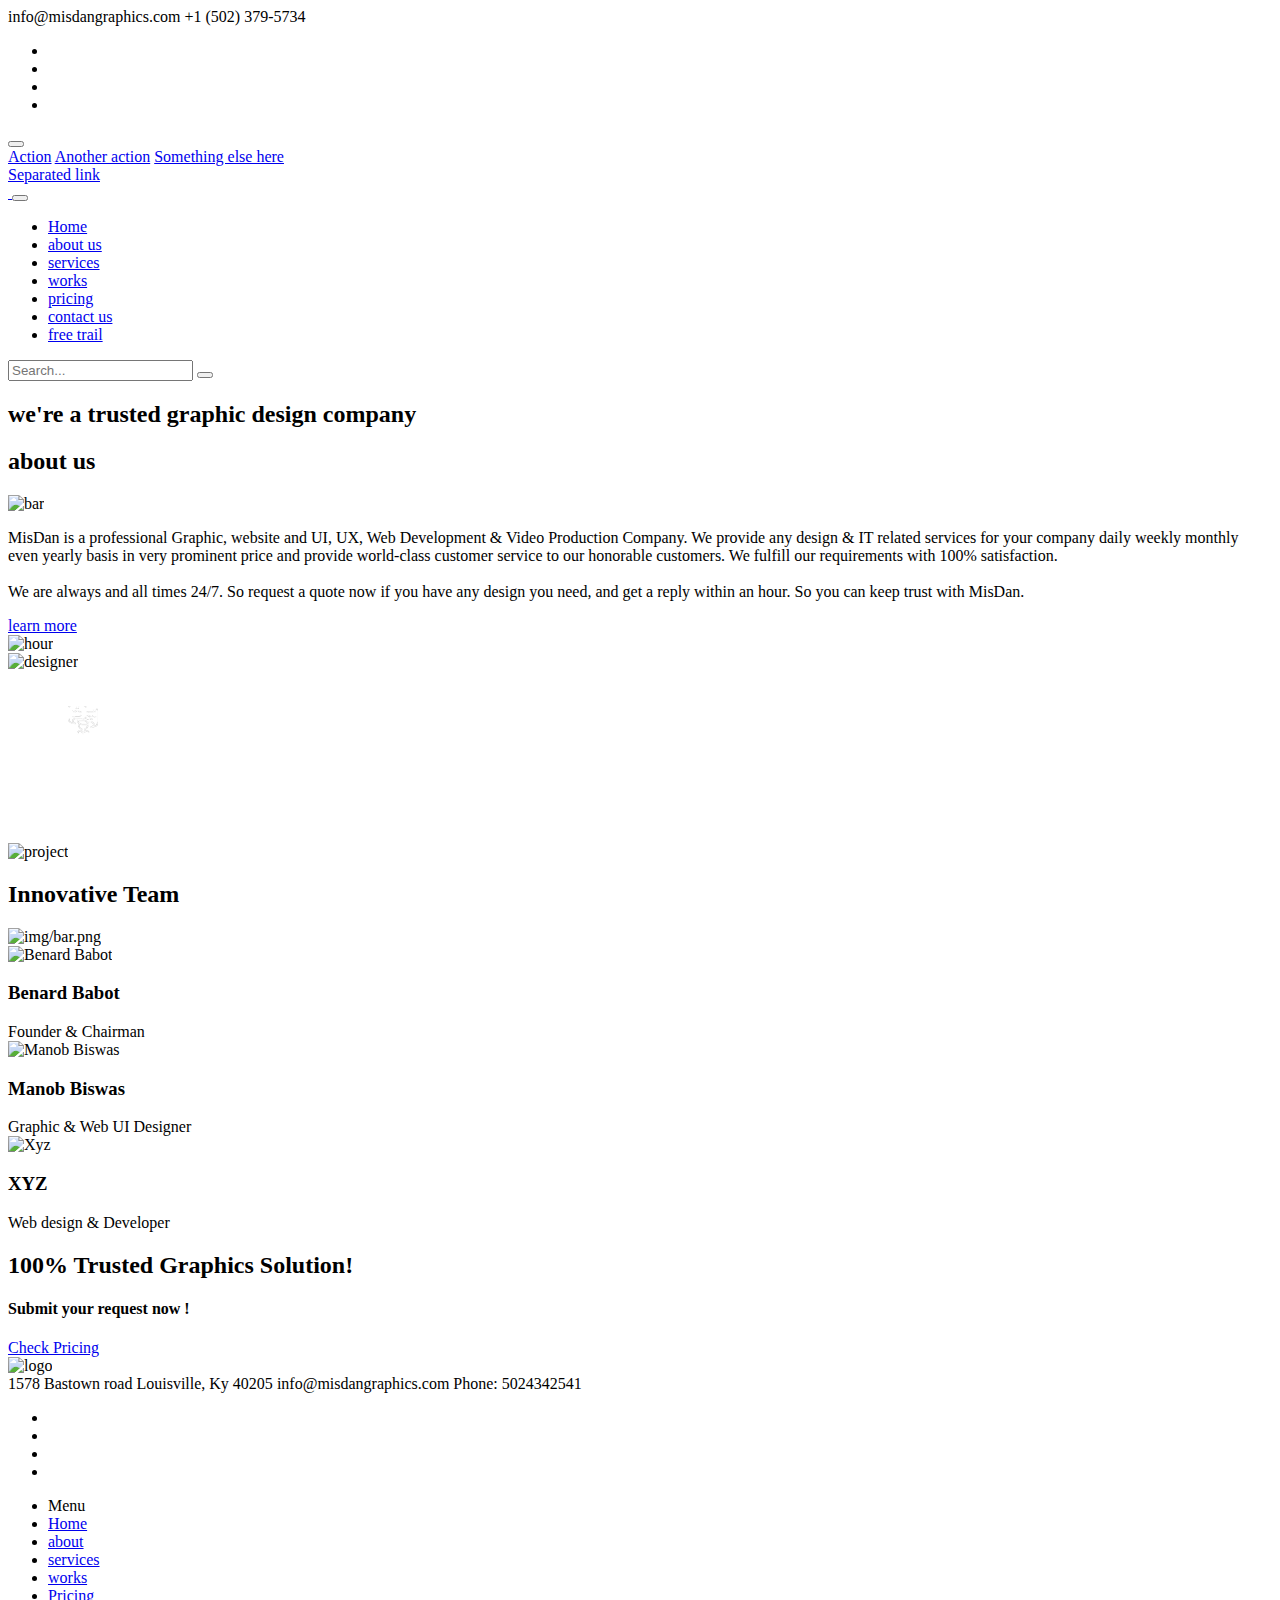
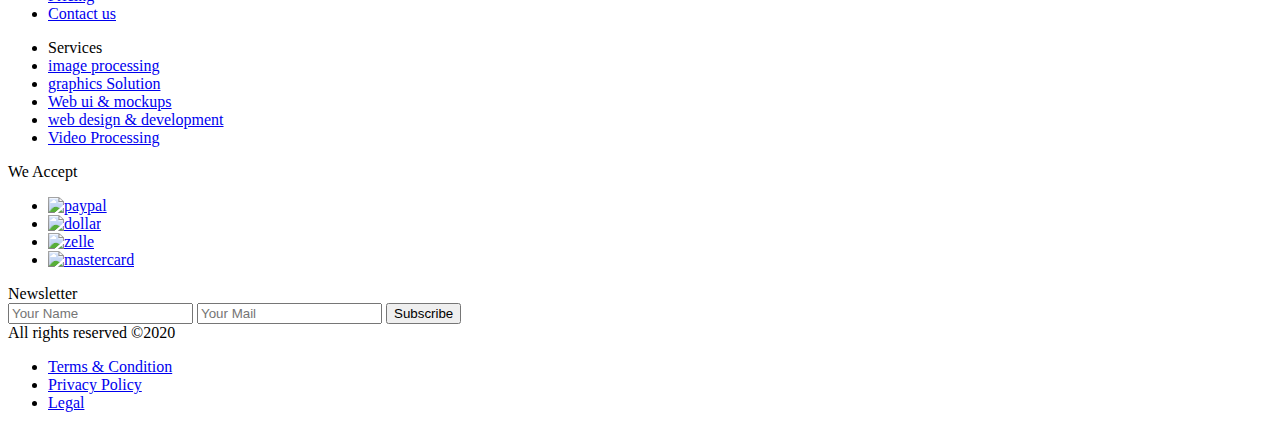
==== about.html @ 8e6c0ad5 "change img dir" ====
<!DOCTYPE html>
<html lang="en">
<head>
    <meta charset="UTF-8">
    <meta name="viewport" content="width=device-width, initial-scale=1.0">
    <title>MIS DAN</title>
    <!-- fontawesome -->
    <link rel="stylesheet" href="css/all.min.css">
    <!-- Bootstrap -->
    <link rel="stylesheet" href="css/bootstrap.min.css">
    <!-- Stylesheet -->
    <link rel="stylesheet" href="css/style.css">
</head>
<body>
  
    <!-- topbar section start -->
    <div class="" id="topBar">
        <div class="container">
            <div class="bar_content">
                <div class="columnOne cols">
                    <span class="mail"><i class="fas fa-envelope"></i> info@misdangraphics.com</span>

                    <span class="phn"><i class="fas fa-phone-volume"></i> +1 (502) 379-5734</span>
                </div>
                <div class="columnTwo cols">
                     <ul class="socialIcon">
                         <li><a href="#"><i class="fab fa-facebook-f"></i></a></li>
                         <li><a href="#"><i class="fab fa-twitter"></i></a></li>
                         <li><a href="#"><i class="fab fa-google-plus-g"></i></a></li>
                         <li><a href="#"><i class="fab fa-linkedin-in"></i></a></li>
                     </ul>
                     <div class="drop_user">
                         <span class="user"><i class="fas fa-user-circle"></i></span>
                                <!-- Example single danger button -->
                        <div class="btn-group">
                        <button type="button" class="btn dropdown-toggle" data-toggle="dropdown" aria-haspopup="true" aria-expanded="true">
                            <i class="fas fa-chevron-down"></i>
                        </button>
                        <div class="dropdown-menu">
                            <a class="dropdown-item" href="#">Action</a>
                            <a class="dropdown-item" href="#">Another action</a>
                            <a class="dropdown-item" href="#">Something else here</a>
                            <div class="dropdown-divider"></div>
                            <a class="dropdown-item" href="#">Separated link</a>
                        </div>
                        </div>
                     </div>
                </div>
            </div>
        </div>
    </div>
    <!-- topbar section end -->
  
    <!-- header section start -->
   <header>
    <nav class="navbar navbar-expand-lg navbar-light bg-light">
        <div class="container">
            <a class="navbar-brand" href="#">
                <img src="img/logo/HomePage--MISDAN-1410px.png" alt="" class="img-fluid">
            </a>
            <button class="navbar-toggler" type="button" data-toggle="collapse" data-target="#navbarSupportedContent" aria-controls="navbarSupportedContent" aria-expanded="false" aria-label="Toggle navigation">
              <span class="navbar-toggler-icon"></span>
            </button>
          
            <div class="collapse navbar-collapse" id="navbarSupportedContent">
              <ul class="navbar-nav mx-auto">
                <li class="nav-item">
                  <a class="nav-link" href="index.html">Home</a>
                </li>
                <li class="nav-item active">
                  <a class="nav-link" href="about.html">about us</a>
                </li>
                <li class="nav-item">
                  <a class="nav-link" href="service.html">services</a>
                </li>
                <li class="nav-item">
                  <a class="nav-link" href="work.html">works</a>
                </li>
                <li class="nav-item">
                  <a class="nav-link" href="price.html">pricing</a>
                </li>
                <li class="nav-item">
                  <a class="nav-link" href="contact.html">contact us</a>
                </li>
                <li class="nav-item">
                  <a class="nav-link" href="#">free trail</a>
                </li>
              </ul>
              <form class="form-inline my-2 my-lg-0">
                <input class="form-control mr-sm-2" type="search" placeholder="Search..." aria-label="Search">
                <button class="btn  my-2 my-sm-0" type="submit"><i class="fas fa-search"></i></button>
              </form>
            </div>
        </div>
      </nav>
   </header>
    <!-- header section end -->

    <!-- bg section start -->
   <section  class="bg sec-pad">
    <div class="container">
      <div class="row">
       <div class="col-12">
         <h2 class="title text-center">we're a trusted graphic design company</h2>
       </div>
      </div>
    </div>
  </section>
   <!-- bg section end -->


    <!-- About section start -->
    <section id="about" class="sec-pad">
      <div class="container">
        <div class="row section-head">
         <div class="sec-title bar text-center">
           <h2 class="title">about us</h2>
           <img src="img/bar.png" alt="bar">
         </div>
        </div>
        <div class="row py-5">
          <div class="col-12 ">
            <p class="abt-txt mb-5">
              MisDan is a professional Graphic, website and UI, UX, Web Development & Video Production Company. We provide any design & IT related services for your company daily weekly monthly even yearly basis in very prominent price and provide world-class customer service to our honorable customers. We fulfill our requirements with 100%
              satisfaction. <br><br>

              We are always and all times 24/7. So request a quote now if you have any design you need, and get a reply within an hour. So you can keep trust with MisDan.
            </p>
            <a href="about.html" class="misBtn">learn more</a>
          </div>
        </div>
      </div>
    </section>
    <!-- About section end -->
   
    <!-- About Bg Start  -->
    <section  class="sec-pad bg">
      <div class="container">
        <div class="row text-center">
          <div class="col-md-3 my-4 my-md-0">
            <img src="img/about/img_1.png" alt="hour">
          </div>
          <div class="col-md-3 my-4 my-md-0">
            <img src="img/about/img_2.png" alt="designer">
          </div>
          <div class="col-md-3 my-4 my-md-0">
            <img src="img/about/satisfiction.png" alt="satisfied">
          </div>
          <div class="col-md-3 my-4 my-md-0">
            <img src="img/about/img_4.png" alt="project">
          </div>
        </div>
      </div>
    </section>
    <!-- About Bg Eng  -->

    <!-- Team section start -->
    <div id="Team" class="sec-pad">
      <div class="container">
        <div class="row section-head">
          <div class="sec-title bar text-center">
            <h2 class="title">Innovative Team</h2>
            <img src="img/bar.png" alt="img/bar.png">
          </div>
        </div>
        <div class="row mt-5">
          <div class="col-md-12 text-center">
            <img src="img/about/team/About_MisDan.png" alt="Benard Babot">
           <div class="abt_self my-3">
            <h3 class="name">Benard Babot</h3>
            <span class="post">Founder & Chairman</span>
           </div>
          </div>
          <div class="col-md-6 text-center">
            <img src="img/about/team/manob.png" alt="Manob Biswas">
           <div class="abt_self my-3">
            <h3 class="name">Manob Biswas</h3>
            <span class="post">Graphic & Web UI Designer</span>
           </div>
          </div>
          <div class="col-md-6 text-center">
            <img src="img/about/team/team_3.png" alt="Xyz">
           <div class="abt_self my-3">
            <h3 class="name">XYZ</h3>
            <span class="post">Web design & Developer</span>
           </div>
          </div>

        </div>
      </div>
    </div>
    <!-- Team section end -->

      <!-- request section start -->
      <section id="request" class="">
        <div class="container">
          <div class="row">
            <div class="col-12">
              <h2 class="req_title text-center">100% Trusted Graphics Solution!</h2>
            </div>
            <div class="col-12 text-center">
              <h4 class="req_txt">Submit your request now !</h4>
                <a href="price.html" class="misBtn">Check Pricing</a>
            </div>
          </div>
        </div>
      </section>
      <!-- request section end -->

  
    <!-- footer section start -->
    <footer>
      <div class="container">
       <div class="row top">
         <div class="col-md-3 col-6">
           <div class="brand_logo">
             <img src="img/logo/logo_2.png" alt="logo" class="img-fluid">
           </div>
           <div class="location_info">
             <span class="txt d-block">1578 Bastown road Louisville,</span>
             <span class="txt d-block">Ky 40205</span>
             <span class="txt d-block">info@misdangraphics.com</span>
             <span class="txt d-block">Phone: 5024342541</span>
           </div>
           <ul class="socialIcon">
            <li><a href="#"><i class="fab fa-facebook-f"></i></a></li>
            <li><a href="#"><i class="fab fa-twitter"></i></a></li>
            <li><a href="#"><i class="fab fa-google-plus-g"></i></a></li>
            <li><a href="#"><i class="fab fa-linkedin-in"></i></a></li>
        </ul>
         </div>
         <div class="col-md-3 col-6 flex">
           <ul class="head ">
             <li class="title mb-3">Menu</li>
             <li><a href="index.html">Home</a></li>
             <li><a href="about.html">about</a></li>
             <li><a href="service.html">services</a></li>
             <li><a href="work.html">works</a></li>
             <li><a href="price.html">Pricing</a></li>
             <li><a href="contact.html">Contact us</a></li>
           </ul>
         </div>
         <div class="col-md-3 col-6">
           <ul class="head">
             <li class="title mb-3">Services</li>
             <li><a href="#">image processing</a></li>
             <li><a href="#">graphics Solution </a></li>
             <li><a href="#">Web ui & mockups</a></li>
             <li><a href="#">web design & development</a></li>
             <li><a href="#">Video Processing</a></li>
           </ul>
           <div class="head my-3">
             <div class="title mb-4">We Accept</div>
             <ul class="payment_system">
               <li><a href="#"><img src="img/card/paypal.png" alt="paypal"></a></li>
               <li><a href="#"><img src="img/card/dollar.png" alt="dollar"></a></li>
               <li><a href="#"><img src="img/card/zelle.png" alt="zelle"></a></li>
               <li><a href="#"><img src="img/card/master-card.png" alt="mastercard"></a></li>
             </ul>
           </div>
         </div>
         <div class="col-md-3 col-6 flex">
           <div class="head">
             <div class="title mb-3">Newsletter</div>

             <div class="input_grp">
               <input type="text" id="name" placeholder="Your Name">
               <input type="email" name="email" id="email" placeholder="Your Mail">
               <button type="submit" class="d-block misBtn">Subscribe</button>
             </div>
           </div>
         </div>
       </div>
       <div class="row bottom">
        <div class="col-md-6 text-center text-md-left">
          <span class="txt">All rights reserved &copy;2020</span>
        </div>
        <div class="col-md-6">
          <ul class="policy">
            <li><a href="#">Terms & Condition</a></li>
            <li><a href="#">Privacy Policy</a></li>
            <li><a href="#">Legal</a></li>
          </ul>
        </div>
       </div>
      </div>
    </footer>
    <!-- footer section end -->
    <!-- Script tage goes here -->
    <script src="js/jquery-3.5.1.slim.min.js"></script>
    <script src="js/popper.min.js"></script>
    <script src="js/bootstrap.min.js"></script>
    <script src="js/app.js"></script>
</body>
</html>
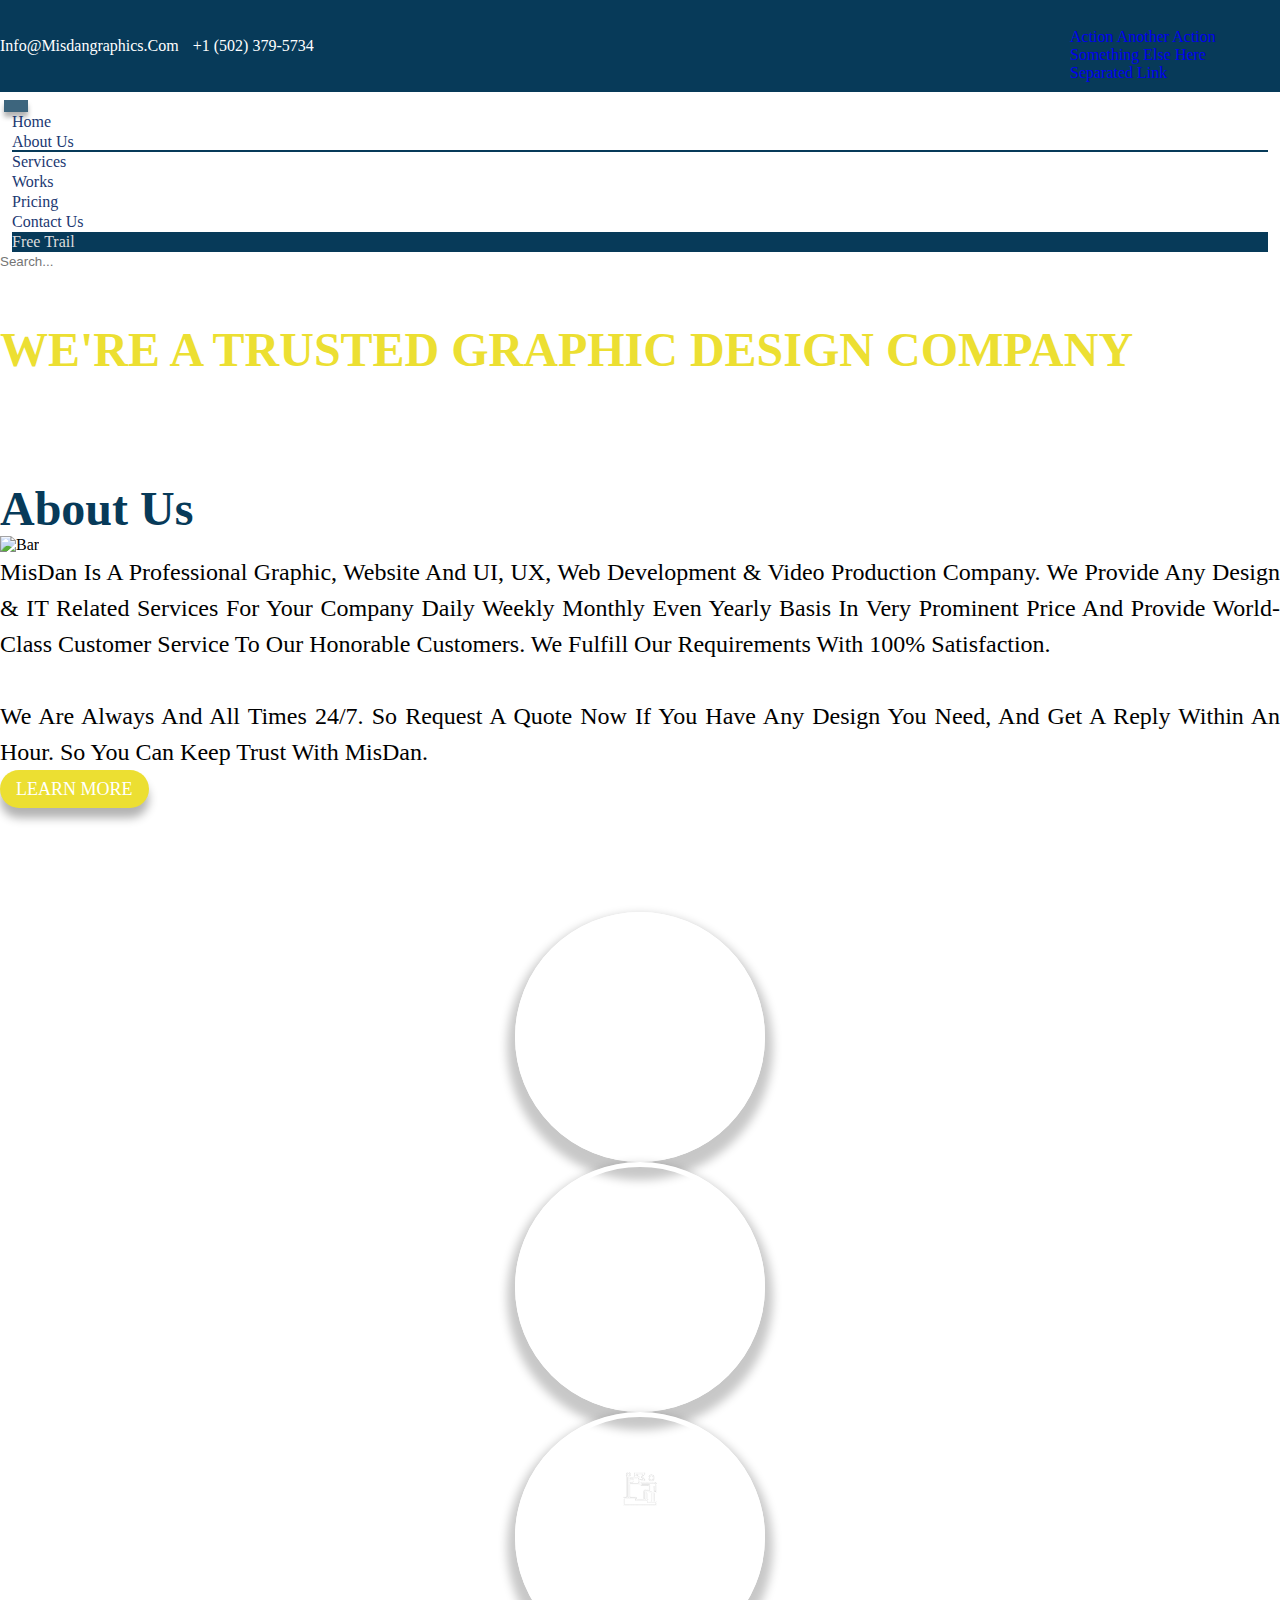
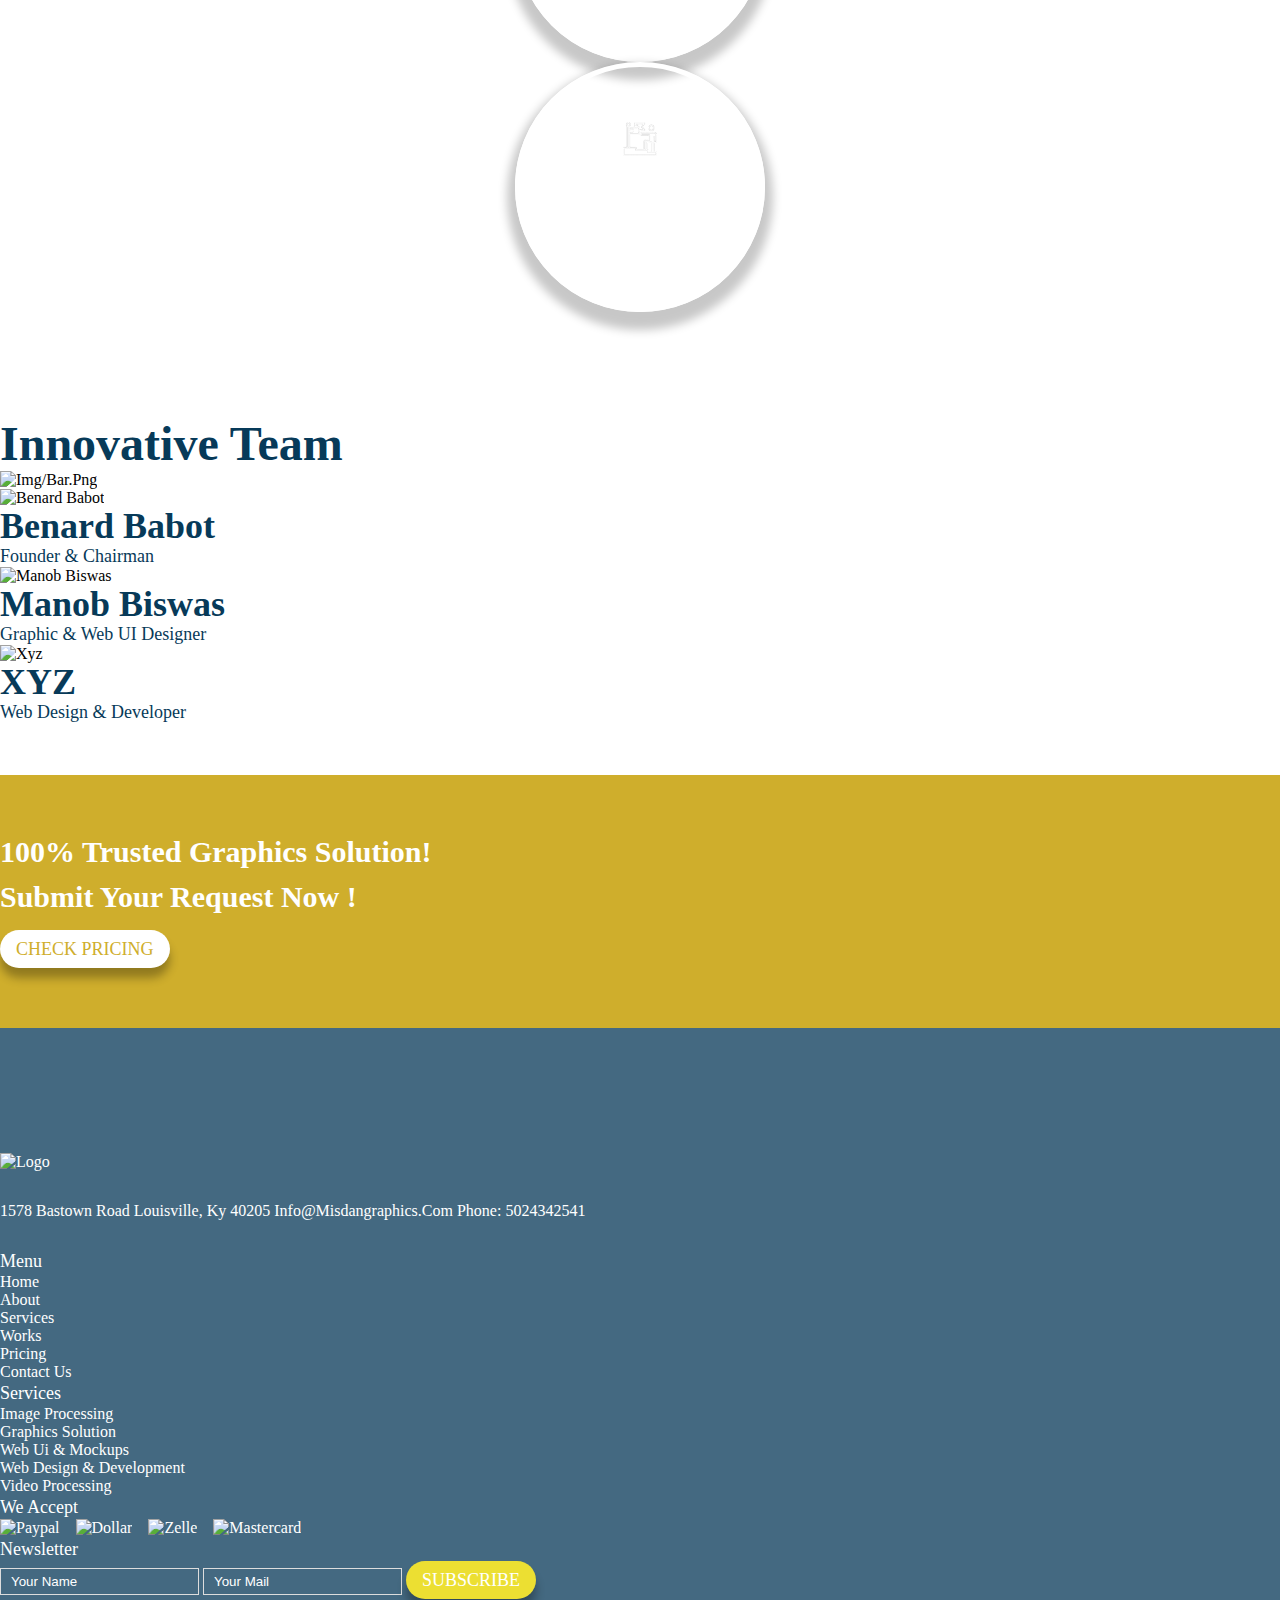
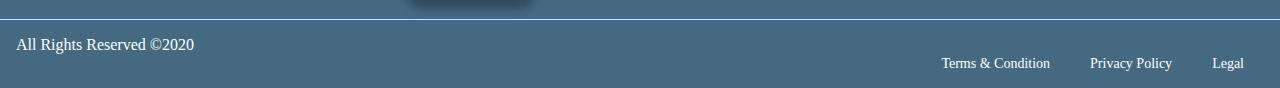
==== commit 5078af44: "Veresion 2" ====
--- a/about.html
+++ b/about.html
@@ -5,14 +5,15 @@
     <meta name="viewport" content="width=device-width, initial-scale=1.0">
     <title>MIS DAN</title>
     <!-- fontawesome -->
-    <link rel="stylesheet" href="css/all.min.css">
+    <link rel="stylesheet" href="assets/css/all.min.css">
     <!-- Bootstrap -->
-    <link rel="stylesheet" href="css/bootstrap.min.css">
+    <link rel="stylesheet" href="assets/css/bootstrap.min.css">
     <!-- Stylesheet -->
-    <link rel="stylesheet" href="css/style.css">
+    <link rel="stylesheet" href="assets/css/style.css">
 </head>
 <body>
-  
+  <!-- preloader -->
+
     <!-- topbar section start -->
     <div class="" id="topBar">
         <div class="container">
@@ -51,50 +52,50 @@
     </div>
     <!-- topbar section end -->
   
-    <!-- header section start -->
-   <header>
-    <nav class="navbar navbar-expand-lg navbar-light bg-light">
-        <div class="container">
-            <a class="navbar-brand" href="#">
-                <img src="img/logo/HomePage--MISDAN-1410px.png" alt="" class="img-fluid">
-            </a>
-            <button class="navbar-toggler" type="button" data-toggle="collapse" data-target="#navbarSupportedContent" aria-controls="navbarSupportedContent" aria-expanded="false" aria-label="Toggle navigation">
-              <span class="navbar-toggler-icon"></span>
-            </button>
-          
-            <div class="collapse navbar-collapse" id="navbarSupportedContent">
-              <ul class="navbar-nav mx-auto">
-                <li class="nav-item">
-                  <a class="nav-link" href="index.html">Home</a>
-                </li>
-                <li class="nav-item active">
-                  <a class="nav-link" href="about.html">about us</a>
-                </li>
-                <li class="nav-item">
-                  <a class="nav-link" href="service.html">services</a>
-                </li>
-                <li class="nav-item">
-                  <a class="nav-link" href="work.html">works</a>
-                </li>
-                <li class="nav-item">
-                  <a class="nav-link" href="price.html">pricing</a>
-                </li>
-                <li class="nav-item">
-                  <a class="nav-link" href="contact.html">contact us</a>
-                </li>
-                <li class="nav-item">
-                  <a class="nav-link" href="#">free trail</a>
-                </li>
-              </ul>
-              <form class="form-inline my-2 my-lg-0">
-                <input class="form-control mr-sm-2" type="search" placeholder="Search..." aria-label="Search">
-                <button class="btn  my-2 my-sm-0" type="submit"><i class="fas fa-search"></i></button>
-              </form>
-            </div>
-        </div>
-      </nav>
-   </header>
-    <!-- header section end -->
+    <!-- Header section start -->
+    <header>
+      <nav class="navbar navbar-expand-xl navbar-light bg-light">
+          <div class="container">
+              <a class="navbar-brand" href="#">
+                  <img src="assets/img/logo/HomePage--MISDAN-1410px.png" alt="" class="img-fluid">
+              </a>
+              <button class="navbar-toggler" type="button" data-toggle="collapse" data-target="#navbarSupportedContent" aria-controls="navbarSupportedContent" aria-expanded="false" aria-label="Toggle navigation">
+                <i class="fas fa-bars"></i>
+              </button>
+            
+              <div class="collapse navbar-collapse" id="navbarSupportedContent">
+                <ul class="navbar-nav mx-auto">
+                  <li class="nav-item ">
+                    <a class="nav-link" href="index.html">Home</a>
+                  </li>
+                  <li class="nav-item active">
+                    <a class="nav-link" href="about.html">about us</a>
+                  </li>
+                  <li class="nav-item">
+                    <a class="nav-link" href="service.html">services</a>
+                  </li>
+                  <li class="nav-item">
+                    <a class="nav-link" href="work.html">works</a>
+                  </li>
+                  <li class="nav-item">
+                    <a class="nav-link" href="price.html">pricing</a>
+                  </li>
+                  <li class="nav-item">
+                    <a class="nav-link" href="contact.html">contact us</a>
+                  </li>
+                  <li class="nav-item">
+                    <a class="nav-link" href="#">free trail</a>
+                  </li>
+                </ul>
+                <form class="form-inline my-2 my-lg-0">
+                  <input class="form-control mr-sm-2" type="search" placeholder="Search..." aria-label="Search">
+                  <button class="btn  my-2 my-sm-0" type="submit"><i class="fas fa-search"></i></button>
+                </form>
+              </div>
+          </div>
+        </nav>
+     </header>
+      <!-- Header section end -->
 
     <!-- bg section start -->
    <section  class="bg sec-pad">
@@ -115,7 +116,7 @@
         <div class="row section-head">
          <div class="sec-title bar text-center">
            <h2 class="title">about us</h2>
-           <img src="img/bar.png" alt="bar">
+           <img src="assets/img/bar.png" alt="bar">
          </div>
         </div>
         <div class="row py-5">
@@ -133,21 +134,47 @@
     </section>
     <!-- About section end -->
    
-    <!-- About Bg Start  -->
-    <section  class="sec-pad bg">
+    <!-- counter  Bg Start  -->
+    <section id="counter"  class="sec-pad bg">
       <div class="container">
-        <div class="row text-center">
-          <div class="col-md-3 my-4 my-md-0">
-            <img src="img/about/img_1.png" alt="hour">
-          </div>
-          <div class="col-md-3 my-4 my-md-0">
-            <img src="img/about/img_2.png" alt="designer">
-          </div>
-          <div class="col-md-3 my-4 my-md-0">
-            <img src="img/about/satisfiction.png" alt="satisfied">
-          </div>
-          <div class="col-md-3 my-4 my-md-0">
-            <img src="img/about/img_4.png" alt="project">
+        <div class="row">
+          <div class="col-lg-3 col-md-6 col-12  my-4 my-lg-0 d_center">
+            <div class="counter-box">
+              <i class="fas fa-hourglass-start"></i>
+					    <div class="count d-flex">
+                <span class="sym">$</span>
+                <span class="counter">10</span>
+              </div>
+					    <h3 class="counter_title">cost per hour</h3>
+            </div>
+          </div>
+          <div class="col-lg-3 col-md-6 col-12  my-4 my-lg-0 d_center">
+            <div class="counter-box">
+              <i class="fas fa-users"></i>
+					    <div class="count d-flex">
+                <span class="counter">10</span>
+              </div>
+					    <h3 class="counter_title">certified Designer</h3>
+            </div>
+          </div>
+          <div class="col-lg-3 col-md-6 col-12  my-4 my-lg-0 d_center">
+            <div class="counter-box">
+              <img src="assets/img/counter/client.png " alt="review">
+					    <div class="count d-flex">
+               <span class="counter">97</span>
+               <span class="sym">%</span>
+              </div>
+					    <h3 class="counter_title">cost per hour</h3>
+            </div>
+          </div>
+          <div class="col-lg-3 col-md-6 col-12  my-4 my-lg-0 d_center">
+            <div class="counter-box">
+              <img src="assets/img/counter/complete.png" alt="complete">
+					    <div class="count d-flex">
+               <span class="counter">297</span>
+              </div>
+					    <h3 class="counter_title">Project Complete</h3>
+            </div>
           </div>
         </div>
       </div>
@@ -160,26 +187,26 @@
         <div class="row section-head">
           <div class="sec-title bar text-center">
             <h2 class="title">Innovative Team</h2>
-            <img src="img/bar.png" alt="img/bar.png">
+            <img src="assets/img/bar.png" alt="img/bar.png">
           </div>
         </div>
         <div class="row mt-5">
           <div class="col-md-12 text-center">
-            <img src="img/about/team/About_MisDan.png" alt="Benard Babot">
+            <img src="assets/img/about/team/About_MisDan.png" alt="Benard Babot">
            <div class="abt_self my-3">
             <h3 class="name">Benard Babot</h3>
             <span class="post">Founder & Chairman</span>
            </div>
           </div>
           <div class="col-md-6 text-center">
-            <img src="img/about/team/manob.png" alt="Manob Biswas">
+            <img src="assets/img/about/team/manob.png" alt="Manob Biswas">
            <div class="abt_self my-3">
             <h3 class="name">Manob Biswas</h3>
             <span class="post">Graphic & Web UI Designer</span>
            </div>
           </div>
           <div class="col-md-6 text-center">
-            <img src="img/about/team/team_3.png" alt="Xyz">
+            <img src="assets/img/about/team/team_3.png" alt="Xyz">
            <div class="abt_self my-3">
             <h3 class="name">XYZ</h3>
             <span class="post">Web design & Developer</span>
@@ -207,14 +234,18 @@
       </section>
       <!-- request section end -->
 
-  
+      <div class="top-btm">
+        <i class="fas fa-chevron-up"></i>
+      </div>
+
+
     <!-- footer section start -->
     <footer>
       <div class="container">
        <div class="row top">
          <div class="col-md-3 col-6">
            <div class="brand_logo">
-             <img src="img/logo/logo_2.png" alt="logo" class="img-fluid">
+             <img src="assets/img/logo/logo_2.png" alt="logo" class="img-fluid">
            </div>
            <div class="location_info">
              <span class="txt d-block">1578 Bastown road Louisville,</span>
@@ -240,7 +271,7 @@
              <li><a href="contact.html">Contact us</a></li>
            </ul>
          </div>
-         <div class="col-md-3 col-6">
+         <div class="col-md-3 col-12">
            <ul class="head">
              <li class="title mb-3">Services</li>
              <li><a href="#">image processing</a></li>
@@ -252,14 +283,14 @@
            <div class="head my-3">
              <div class="title mb-4">We Accept</div>
              <ul class="payment_system">
-               <li><a href="#"><img src="img/card/paypal.png" alt="paypal"></a></li>
-               <li><a href="#"><img src="img/card/dollar.png" alt="dollar"></a></li>
-               <li><a href="#"><img src="img/card/zelle.png" alt="zelle"></a></li>
-               <li><a href="#"><img src="img/card/master-card.png" alt="mastercard"></a></li>
+               <li><a href="#"><img src="assets/img/card/paypal.png" alt="paypal"></a></li>
+               <li><a href="#"><img src="assets/img/card/dollar.png" alt="dollar"></a></li>
+               <li><a href="#"><img src="assets/img/card/zelle.png" alt="zelle"></a></li>
+               <li><a href="#"><img src="assets/img/card/master-card.png" alt="mastercard"></a></li>
              </ul>
            </div>
          </div>
-         <div class="col-md-3 col-6 flex">
+         <div class="col-md-3 col-12 my-5 my-sm-0 flex">
            <div class="head">
              <div class="title mb-3">Newsletter</div>
 
@@ -286,10 +317,25 @@
       </div>
     </footer>
     <!-- footer section end -->
+
+
     <!-- Script tage goes here -->
-    <script src="js/jquery-3.5.1.slim.min.js"></script>
-    <script src="js/popper.min.js"></script>
-    <script src="js/bootstrap.min.js"></script>
-    <script src="js/app.js"></script>
+    <script src="assets/js/jquery-1.12.4.min.js"></script>
+    <script src="assets/js/popper.min.js"></script>
+    <script src="assets/js/bootstrap.min.js"></script>
+    <script src="assets/js/waypoints.js"></script>
+    <script src="assets/js/jquery.counterup.min.js"></script>
+    <script src="assets/js/app.js"></script>
+
+    <script>
+              jQuery(document).ready(function($) {
+            $('.counter').counterUp({
+                delay: 10,
+                time: 1000
+            });
+        });
+    </script>
+
+
 </body>
 </html>--- a/assets/css/style.css
+++ b/assets/css/style.css
@@ -0,0 +1,1712 @@
+@font-face {
+  src: url("../fonts/FiraSans-Bold.ttf");
+  font-family: Fira_Bold;
+}
+
+@font-face {
+  src: url("../fonts/FiraSans-ExtraBold.ttf");
+  font-family: Fira_Extra_Bold;
+}
+
+@font-face {
+  src: url("../fonts/FiraSans-ExtraLight.ttf");
+  font-family: Fira_ExtraLight;
+}
+
+@font-face {
+  src: url("../fonts/FiraSans-Light.ttf");
+  font-family: Fira_light;
+}
+
+@font-face {
+  src: url("../fonts/FiraSans-Medium.ttf");
+  font-family: Fira_Medium;
+}
+
+@font-face {
+  src: url("../fonts/FiraSans-Regular.ttf");
+  font-family: Fira_Regular;
+}
+
+@font-face {
+  src: url("../fonts/FiraSans-SemiBold.ttf");
+  font-family: Fira_semi_bold;
+}
+
+@font-face {
+  src: url("../fonts/Lato-Bold.ttf");
+  font-family: Lato_bold;
+}
+
+@font-face {
+  src: url("../fonts/Lato-Regular.ttf");
+  font-family: Lato_bold;
+}
+
+@font-face {
+  src: url("../fonts/Poppins-Medium.ttf");
+  font-family: poppin_medium;
+}
+
+@font-face {
+  src: url("../fonts/Poppins-Regular.ttf");
+  font-family: poppin_regular;
+}
+
+* {
+  margin: 0;
+  padding: 0;
+  -webkit-box-sizing: border-box;
+          box-sizing: border-box;
+}
+
+ul, ol {
+  list-style: none;
+  margin-bottom: 0px;
+}
+
+a, a:hover, a:focus {
+  text-decoration: none;
+}
+
+h1, h2, h3, h4, h5, h6 {
+  margin-top: 0 !important;
+  margin-bottom: 0 !important;
+}
+
+p {
+  margin: 0 !important;
+  padding: 0 !important;
+}
+
+button, button:hover,
+.btn:hover, button:active,
+.btn:active, button:focus,
+.btn:focus,
+.btn {
+  border: none;
+  outline: none;
+}
+
+.d_center {
+  display: -webkit-box;
+  display: -ms-flexbox;
+  display: flex;
+  -webkit-box-pack: center;
+      -ms-flex-pack: center;
+          justify-content: center;
+}
+
+.slick-slide {
+  outline: none;
+}
+
+.d_center {
+  display: -webkit-box;
+  display: -ms-flexbox;
+  display: flex;
+  -webkit-box-pack: center;
+      -ms-flex-pack: center;
+          justify-content: center;
+}
+
+body {
+  -webkit-box-sizing: border-box;
+          box-sizing: border-box;
+  font-family: Fira_Regular;
+  text-transform: capitalize;
+}
+
+@media (min-width: 1400px) {
+  .container {
+    max-width: 1440px;
+  }
+}
+
+.navbar-toggler {
+  background-color: #073a59c7;
+  color: #fff;
+  -webkit-box-shadow: 0px 5px 5px 0px rgba(0, 0, 0, 0.3);
+          box-shadow: 0px 5px 5px 0px rgba(0, 0, 0, 0.3);
+  padding: 6px 12px;
+}
+
+.navbar-toggler i {
+  font-size: 24px;
+  color: #ddd;
+}
+
+.slick-dots {
+  position: absolute;
+  display: -webkit-box;
+  display: -ms-flexbox;
+  display: flex;
+  bottom: 25px;
+  left: 50%;
+  -webkit-transform: translate(-50%, 50%);
+          transform: translate(-50%, 50%);
+}
+
+.slick-dots li {
+  margin: 0px 8px;
+  font-size: 0px;
+  width: 16px;
+  height: 16px;
+  border-radius: 50%;
+  border: 2px solid #ecdf32;
+  -webkit-transition: all 0.4s linear;
+  transition: all 0.4s linear;
+  cursor: pointer;
+}
+
+.slick-dots li.slick-active {
+  background-color: #ecdf32;
+  border: none;
+}
+
+@media (max-width: 991px) {
+  #counter.bg {
+    background: none;
+    background-color: #073a59 !important;
+  }
+}
+
+#counter .counter-box {
+  -webkit-box-shadow: 0px 10px 10px 8px rgba(0, 0, 0, 0.219);
+          box-shadow: 0px 10px 10px 8px rgba(0, 0, 0, 0.219);
+}
+
+.dropdown-toggle::after {
+  border: 0;
+  outline: none;
+}
+
+.fa-chevron-down {
+  color: #ddd;
+}
+
+.misBtn {
+  padding: 8px 16px;
+  border-radius: 30px;
+  background-color: #ecdf32;
+  color: #fff;
+  font-size: 18px;
+  line-height: 22px;
+  -webkit-box-shadow: 0px 10px 10px rgba(0, 0, 0, 0.3);
+          box-shadow: 0px 10px 10px rgba(0, 0, 0, 0.3);
+  -webkit-transition: all 0.3s linear;
+  transition: all 0.3s linear;
+  text-align: center;
+  text-transform: uppercase;
+  display: inline-block;
+  cursor: pointer;
+  font-family: Fira_Medium;
+}
+
+@media (max-width: 576px) {
+  .misBtn {
+    font-size: 12px;
+  }
+}
+
+.misBtn:hover {
+  -webkit-transform: translateY(5px);
+          transform: translateY(5px);
+  -webkit-transform: all 0.4s linear;
+          transform: all 0.4s linear;
+  color: #fff;
+}
+
+.section-head {
+  -webkit-box-pack: center;
+      -ms-flex-pack: center;
+          justify-content: center;
+}
+
+.section-head .sec-title .title {
+  font-size: 48px;
+  text-transform: capitalize;
+  font-family: Fira_Bold;
+  color: #073a59;
+}
+
+@media (max-width: 480px) {
+  .section-head .sec-title .title {
+    font-size: 36px;
+    line-height: 40px;
+  }
+}
+
+@media (max-width: 480px) {
+  .section-head .sec-title img {
+    width: 250px;
+  }
+}
+
+.section-head .sec-title .sub_title {
+  font-size: 30px;
+  color: #073a59;
+  font-family: Fira_Medium;
+  margin: 8px 0px;
+}
+
+.sec-pad {
+  padding: 52px 0px;
+}
+
+@media (max-width: 767px) {
+  .flex {
+    display: -webkit-box;
+    display: -ms-flexbox;
+    display: flex;
+    -webkit-box-align: center;
+        -ms-flex-align: center;
+            align-items: center;
+  }
+}
+
+.bg {
+  background: url("../img/banner/banner_2.png") center center/cover no-repeat;
+  -o-object-fit: contain;
+     object-fit: contain;
+}
+
+.bg .container .title {
+  color: #ecdf32;
+  text-transform: uppercase;
+  font-size: 48px;
+}
+
+@media (max-width: 576px) {
+  .bg .container .title {
+    font-size: 26px;
+    line-height: 30px;
+  }
+}
+
+.price_container {
+  max-width: 920px;
+  margin: auto;
+}
+
+/* =====top to bottom==== */
+.top-btm {
+  position: fixed;
+  width: 1.75em;
+  height: 1.75em;
+  line-height: 1.75em;
+  font-size: 1.75em;
+  bottom: 2em;
+  right: 2em;
+  z-index: 999;
+  color: #fff;
+  background: #ecdf32;
+  text-align: center;
+  cursor: pointer;
+  display: none;
+}
+
+.top-btm:hover {
+  background: #181818;
+  -webkit-transition: all 0.2s ease-in-out;
+  transition: all 0.2s ease-in-out;
+}
+
+#topBar {
+  background: #073a59;
+}
+
+#topBar .bar_content {
+  display: -webkit-box;
+  display: -ms-flexbox;
+  display: flex;
+  -webkit-box-align: center;
+      -ms-flex-align: center;
+          align-items: center;
+  -webkit-box-pack: justify;
+      -ms-flex-pack: justify;
+          justify-content: space-between;
+  padding: 10px 0px;
+}
+
+@media (max-width: 576px) {
+  #topBar .bar_content {
+    -webkit-box-orient: vertical;
+    -webkit-box-direction: normal;
+        -ms-flex-direction: column;
+            flex-direction: column;
+  }
+}
+
+@media (max-width: 57px) {
+  #topBar .bar_content .cols {
+    padding: 10px 0px;
+  }
+}
+
+#topBar .bar_content .cols.columnOne {
+  color: #fff;
+  -webkit-box-flex: 1;
+      -ms-flex: 1;
+          flex: 1;
+}
+
+@media (max-width: 991px) {
+  #topBar .bar_content .cols.columnOne {
+    display: -webkit-box;
+    display: -ms-flexbox;
+    display: flex;
+    -webkit-box-orient: vertical;
+    -webkit-box-direction: normal;
+        -ms-flex-direction: column;
+            flex-direction: column;
+  }
+}
+
+#topBar .bar_content .cols.columnOne span {
+  margin: 0px 5px;
+}
+
+#topBar .bar_content .cols.columnOne span:first-child {
+  margin-left: 0px;
+}
+
+@media (max-width: 576px) {
+  #topBar .bar_content .cols.columnOne .phn {
+    text-align: center;
+    margin: 5px 0px;
+  }
+}
+
+#topBar .bar_content .cols.columnTwo {
+  display: -webkit-box;
+  display: -ms-flexbox;
+  display: flex;
+  -webkit-box-flex: 1;
+      -ms-flex: 1;
+          flex: 1;
+  -webkit-box-pack: end;
+      -ms-flex-pack: end;
+          justify-content: flex-end;
+}
+
+#topBar .bar_content .cols.columnTwo .socialIcon {
+  display: -webkit-box;
+  display: -ms-flexbox;
+  display: flex;
+  -webkit-box-align: center;
+      -ms-flex-align: center;
+          align-items: center;
+  -webkit-box-flex: 2;
+      -ms-flex: 2;
+          flex: 2;
+  -webkit-box-pack: end;
+      -ms-flex-pack: end;
+          justify-content: flex-end;
+}
+
+#topBar .bar_content .cols.columnTwo .socialIcon li {
+  margin: 0px 5px;
+}
+
+#topBar .bar_content .cols.columnTwo .socialIcon li a i {
+  color: #fff;
+  font-size: 18px;
+}
+
+#topBar .bar_content .cols.columnTwo .drop_user {
+  display: -webkit-box;
+  display: -ms-flexbox;
+  display: flex;
+  -webkit-box-align: center;
+      -ms-flex-align: center;
+          align-items: center;
+  -webkit-box-flex: 1;
+      -ms-flex: 1;
+          flex: 1;
+  margin-left: 10px;
+  -webkit-box-pack: end;
+      -ms-flex-pack: end;
+          justify-content: flex-end;
+  position: relative;
+}
+
+#topBar .bar_content .cols.columnTwo .drop_user .user i {
+  font-size: 30px;
+  color: #fff;
+}
+
+#topBar .bar_content .cols.columnTwo .drop_user .btn-group {
+  position: relative;
+}
+
+#topBar .bar_content .cols.columnTwo .drop_user .btn-group .dropdown-menu.show {
+  top: 8px !important;
+  left: -155px !important;
+}
+
+@media (max-width: 1440px) {
+  #topBar .bar_content .cols.columnTwo .drop_user .btn-group .dropdown-menu.show {
+    left: -125px !important;
+  }
+}
+
+@media (max-width: 1199px) {
+  .navbar .container .navbar-collapse .navbar-nav {
+    text-align: center;
+  }
+}
+
+.navbar .container .navbar-collapse .navbar-nav .nav-item {
+  position: relative;
+  margin: 0px 12px;
+}
+
+.navbar .container .navbar-collapse .navbar-nav .nav-item::after {
+  content: '';
+  position: absolute;
+  left: 0;
+  bottom: 0;
+  width: 0%;
+  height: 2px;
+  background-color: #073a59;
+  -webkit-transition: all 0.2s linear;
+  transition: all 0.2s linear;
+}
+
+.navbar .container .navbar-collapse .navbar-nav .nav-item:last-child {
+  background-color: #073a59;
+  border: none;
+}
+
+.navbar .container .navbar-collapse .navbar-nav .nav-item:last-child .nav-link {
+  color: #ddd;
+}
+
+.navbar .container .navbar-collapse .navbar-nav .nav-item:last-child::after {
+  width: 0px;
+  height: 0px;
+}
+
+@media (max-width: 1199px) {
+  .navbar .container .navbar-collapse .navbar-nav .nav-item.active {
+    background: #ddd;
+  }
+}
+
+.navbar .container .navbar-collapse .navbar-nav .nav-item.active::after {
+  width: 100%;
+}
+
+@media (max-width: 1199px) {
+  .navbar .container .navbar-collapse .navbar-nav .nav-item:hover {
+    background-color: #ddd;
+  }
+}
+
+.navbar .container .navbar-collapse .navbar-nav .nav-item:hover::after {
+  width: 100%;
+}
+
+.navbar .container .navbar-collapse .navbar-nav .nav-item:hover:last-child {
+  background-color: #073a59;
+}
+
+.navbar .container .navbar-collapse .navbar-nav .nav-item .nav-link {
+  font-size: 16px;
+  line-height: 20px;
+  color: #1b3872;
+  font-family: Fira_Bold;
+  text-transform: capitalize;
+}
+
+@media (max-width: 1199px) {
+  .navbar .container .navbar-collapse .form-inline {
+    display: -webkit-box;
+    display: -ms-flexbox;
+    display: flex;
+    -webkit-box-align: center;
+        -ms-flex-align: center;
+            align-items: center;
+    -webkit-box-pack: center;
+        -ms-flex-pack: center;
+            justify-content: center;
+  }
+}
+
+.navbar .container .navbar-collapse .form-inline .form-control {
+  border: none;
+  background-color: transparent;
+  outline: none;
+}
+
+@media (max-width: 1199px) {
+  .navbar .container .navbar-collapse .form-inline .form-control {
+    -webkit-box-flex: 1;
+        -ms-flex: 1;
+            flex: 1;
+  }
+}
+
+.navbar .container .navbar-collapse .form-inline .btn:hover {
+  background-color: #073a59;
+  color: #fff;
+}
+
+/* banner Section Start */
+#banner {
+  background: #1d4b67;
+  background: -webkit-gradient(linear, left bottom, left top, color-stop(29%, #1d4b67), color-stop(91%, #06273c));
+  background: linear-gradient(0deg, #1d4b67 29%, #06273c 91%);
+  position: relative;
+}
+
+#banner .container .slide_banner {
+  padding: 160px 0px;
+  display: -webkit-box;
+  display: -ms-flexbox;
+  display: flex;
+  -webkit-box-align: center;
+      -ms-flex-align: center;
+          align-items: center;
+}
+
+@media (max-width: 1200px) {
+  #banner .container .slide_banner {
+    padding: 90px 0px;
+  }
+}
+
+@media (max-width: 767px) {
+  #banner .container .slide_banner div .bnnr_txt {
+    display: -webkit-box;
+    display: -ms-flexbox;
+    display: flex;
+    -webkit-box-orient: vertical;
+    -webkit-box-direction: normal;
+        -ms-flex-direction: column;
+            flex-direction: column;
+    -webkit-box-align: center;
+        -ms-flex-align: center;
+            align-items: center;
+  }
+}
+
+#banner .container .slide_banner div .bnnr_txt .bnnr_head {
+  font-size: 58px;
+  line-height: 62px;
+  color: #f2e933;
+  font-family: Fira_Bold;
+  text-transform: uppercase;
+  padding-bottom: 16px;
+}
+
+@media (max-width: 1024px) {
+  #banner .container .slide_banner div .bnnr_txt .bnnr_head {
+    font-size: 42px;
+    line-height: 46px;
+    margin-bottom: 16px;
+  }
+}
+
+@media (max-width: 991px) {
+  #banner .container .slide_banner div .bnnr_txt .bnnr_head {
+    font-size: 32px;
+    line-height: 42px;
+    margin-bottom: 16px;
+  }
+}
+
+#banner .container .slide_banner div .bnnr_txt .head_txt {
+  font-size: 22px;
+  line-height: 26px;
+  color: #f2e933;
+}
+
+@media (max-width: 1024px) {
+  #banner .container .slide_banner div .bnnr_txt .head_txt {
+    font-size: 18px;
+    line-height: 2px;
+  }
+}
+
+@media (max-width: 576px) {
+  #banner .container .slide_banner div .bnnr_txt .head_txt {
+    font-size: 16px;
+    line-height: 20px;
+  }
+}
+
+#banner .container .slide_banner div .bnnr_txt .btns {
+  margin-top: 30px;
+  margin-bottom: 20px;
+  margin-left: -25px;
+}
+
+#banner .container .slide_banner div .bnnr_txt .btns li {
+  margin: 0px 16px;
+}
+
+#banner .container .slide_banner div .bnnr_txt .btns li:first-child {
+  margin-left: 0px;
+}
+
+#banner .container .slide_banner div .bnnr_txt .btns li button,
+#banner .container .slide_banner div .bnnr_txt .btns li .btn:hover,
+#banner .container .slide_banner div .bnnr_txt .btns li .btn:active,
+#banner .container .slide_banner div .bnnr_txt .btns li .btn:focus {
+  text-transform: uppercase;
+}
+
+#banner .container .slide_banner div .bnnr_txt .btns li button:hover,
+#banner .container .slide_banner div .bnnr_txt .btns li .btn:hover {
+  background: transparent;
+  color: #fff;
+  border: 1px solid #f2e933;
+}
+
+/* banner Section End */
+/* about Section Start */
+#about {
+  position: relative;
+}
+
+#about .container .abt-txt {
+  font-size: 24px;
+  line-height: 36px;
+  text-align: justify;
+}
+
+@media (max-width: 767px) {
+  #about .container .abt-txt {
+    margin: 18px 0px !important;
+  }
+}
+
+#about .container .abt_img {
+  display: -webkit-box;
+  display: -ms-flexbox;
+  display: flex;
+  -webkit-box-pack: end;
+      -ms-flex-pack: end;
+          justify-content: flex-end;
+  -webkit-box-align: center;
+      -ms-flex-align: center;
+          align-items: center;
+}
+
+@media (max-width: 767px) {
+  #about .container .abt_img {
+    -webkit-box-pack: center;
+        -ms-flex-pack: center;
+            justify-content: center;
+  }
+}
+
+#about .container .abt_img img {
+  position: relative;
+}
+
+#about .container .abt_img .content_img {
+  position: relative;
+}
+
+#about .container .abt_img .img_overlay {
+  position: absolute;
+  background: rgba(0, 0, 0, 0.377);
+  top: 0;
+  left: 0;
+  width: 100%;
+  height: 100%;
+}
+
+#about .container .abt_img .img_overlay .icon {
+  position: absolute;
+  left: 35%;
+  top: 50%;
+  -webkit-transform: translate(50%, -25%);
+          transform: translate(50%, -25%);
+}
+
+#about .container .abt_img .img_overlay .icon i {
+  font-size: 62px;
+  color: #fff;
+}
+
+@media (max-width: 575px) {
+  #about .container .abt_img iframe {
+    width: 400px;
+    padding: 0px 8px;
+  }
+}
+
+@media (max-width: 480px) {
+  #about .container .abt_img iframe {
+    width: 300px;
+    padding: 0px 8px;
+  }
+}
+
+#Team .container .abt_self .name {
+  font-size: 36px;
+  line-height: 38px;
+  font-family: Fira_Medium;
+  color: #073a59;
+}
+
+#Team .container .abt_self .post {
+  font-size: 18px;
+  line-height: 22px;
+  color: #073a59;
+}
+
+/* about Section End */
+/* Services Section Start */
+#services {
+  position: relative;
+}
+
+#services .our_service {
+  -o-object-fit: contain;
+     object-fit: contain;
+  height: 440px;
+  display: -webkit-box;
+  display: -ms-flexbox;
+  display: flex;
+  -webkit-box-align: center;
+      -ms-flex-align: center;
+          align-items: center;
+}
+
+@media (max-width: 480px) {
+  #services .our_service {
+    height: auto;
+    margin: 20px 0px;
+  }
+}
+
+#services .our_service.img_pro {
+  background: url("../img/service/HomePage--MISDAN-1410px.png") right no-repeat;
+}
+
+#services .our_service.graphics_pro {
+  background: url("../img/service/service_2.png") left no-repeat;
+}
+
+#services .our_service.web_pro {
+  background: url("../img/service/service_3.png") right no-repeat;
+}
+
+#services .our_service.video_pro {
+  background: url("../img/service/service_4.png") left no-repeat;
+}
+
+#services .our_service.bg_size {
+  background-size: 750px;
+}
+
+@media (max-width: 1024px) {
+  #services .our_service.bg_size {
+    background-size: 450px;
+  }
+}
+
+@media (min-width: 768px) and (max-width: 875px) {
+  #services .our_service.bg_size {
+    background-size: 380px;
+  }
+}
+
+@media (max-width: 767px) {
+  #services .our_service.bg_size {
+    background: none;
+  }
+}
+
+#services .our_service .s-box .title {
+  font-size: 36px;
+  line-height: 40px;
+  color: #073a59;
+  font-family: Fira_Bold;
+  padding-bottom: 16px;
+}
+
+#services .our_service .s-box .txt {
+  font-size: 24px;
+  line-height: 36px;
+}
+
+@media (max-width: 1024px) {
+  #services .our_service .s-box .txt {
+    font-size: 18px;
+    line-height: 32px;
+  }
+}
+
+#services .our_service .s-box .img_content {
+  display: -webkit-box;
+  display: -ms-flexbox;
+  display: flex;
+  -webkit-box-pack: end;
+      -ms-flex-pack: end;
+          justify-content: flex-end;
+}
+
+@media (min-width: 768px) {
+  #services .our_service .s-box .img_content {
+    display: none;
+  }
+}
+
+#services .our_service .s-box .img_content.left img {
+  -webkit-transform: scaleX(-1);
+          transform: scaleX(-1);
+}
+
+@media (max-width: 767px) {
+  #services .our_service .s-box .img_content {
+    margin-bottom: 26px;
+  }
+}
+
+#services .our_service .s-box img {
+  width: 280px;
+}
+
+#services .service_slider {
+  background-color: #f4fbff;
+}
+
+#services .service_slider .service_box {
+  -o-object-fit: contain;
+     object-fit: contain;
+  height: 440px;
+  display: -webkit-box;
+  display: -ms-flexbox;
+  display: flex;
+  -webkit-box-align: center;
+      -ms-flex-align: center;
+          align-items: center;
+}
+
+#services .service_slider .service_box.img_pro {
+  background: url("../img/service/HomePage--MISDAN-1410px.png") right no-repeat;
+}
+
+#services .service_slider .service_box.graphics_pro {
+  background: url("../img/service/service_2_h.png") right no-repeat;
+}
+
+#services .service_slider .service_box.web_pro {
+  background: url("../img/service/service_3.png") right no-repeat;
+}
+
+#services .service_slider .service_box.video_pro {
+  background: url("../img/service/service_4_h.png") right no-repeat;
+}
+
+#services .service_slider .service_box.bg_size {
+  background-size: 520px;
+}
+
+@media (min-width: 1600px) {
+  #services .service_slider .service_box.bg_size {
+    background-size: 650px;
+  }
+}
+
+@media (max-width: 1200px) {
+  #services .service_slider .service_box.bg_size {
+    background-size: 450px;
+  }
+}
+
+@media (max-width: 1024px) {
+  #services .service_slider .service_box.bg_size {
+    background-size: 275px;
+  }
+}
+
+@media (max-width: 575px) {
+  #services .service_slider .service_box.bg_size {
+    background: none;
+  }
+}
+
+#services .service_slider .service_box .s-box .title {
+  font-size: 36px;
+  line-height: 40px;
+  color: #073a59;
+  font-family: Fira_Bold;
+  padding-bottom: 16px;
+}
+
+@media (max-width: 576px) {
+  #services .service_slider .service_box .s-box .title {
+    font-size: 26px;
+    line-height: 36px;
+    padding-bottom: 6px;
+  }
+}
+
+#services .service_slider .service_box .s-box .txt {
+  font-size: 24px;
+  line-height: 36px;
+  text-align: justify;
+}
+
+@media (max-width: 767px) {
+  #services .service_slider .service_box .s-box .txt {
+    font-size: 14px;
+    line-height: 24px;
+  }
+}
+
+#services .service_slider .service_box .s-box .img_content {
+  display: -webkit-box;
+  display: -ms-flexbox;
+  display: flex;
+  -webkit-box-pack: end;
+      -ms-flex-pack: end;
+          justify-content: flex-end;
+}
+
+@media (min-width: 768px) {
+  #services .service_slider .service_box .s-box .img_content {
+    display: none;
+  }
+}
+
+#services .service_slider .service_box .s-box .img_content.left img {
+  -webkit-transform: scaleX(-1);
+          transform: scaleX(-1);
+}
+
+@media (max-width: 767px) {
+  #services .service_slider .service_box .s-box .img_content {
+    margin-bottom: 26px;
+  }
+}
+
+#services .service_slider .service_box .s-box img {
+  width: 280px;
+}
+
+#services .slick-dots {
+  display: block;
+  top: 50%;
+  left: 0%;
+  -webkit-transform: translate(50%, -50%);
+          transform: translate(50%, -50%);
+}
+
+#services .slick-dots li {
+  margin: 10px 0px;
+}
+
+/* Services Section End */
+/* gallery Section Start */
+#gallery {
+  background-color: #f4fbff;
+}
+
+#gallery .container .filters .mix .content {
+  position: relative;
+  width: 100%;
+  height: 100%;
+  overflow: hidden;
+}
+
+#gallery .container .filters .mix .content .img_overlay {
+  position: absolute;
+  top: 0px;
+  left: 0px;
+  width: 100%;
+  height: 100%;
+  background-color: #cfae2c98;
+  overflow: hidden;
+  -webkit-transition: all 0.2s linear;
+  transition: all 0.2s linear;
+  visibility: hidden;
+}
+
+#gallery .container .filters .mix .content .img_overlay .misBtn {
+  position: absolute;
+  top: 50%;
+  left: 25%;
+  width: 50%;
+  padding: 5px;
+  cursor: pointer;
+  background: #0d496d;
+  background: -webkit-gradient(linear, left top, right top, from(#0d496d), to(#268fca));
+  background: linear-gradient(90deg, #0d496d 0%, #268fca 100%);
+}
+
+#gallery .container .filters .mix .content:hover .img_overlay {
+  visibility: visible;
+}
+
+#gallery .container .misBtn {
+  text-transform: uppercase;
+  font-family: Fira_Bold;
+  background: #d2b32d;
+  background: -webkit-gradient(linear, left top, right top, from(#d2b32d), to(#f2e933));
+  background: linear-gradient(90deg, #d2b32d 0%, #f2e933 100%);
+}
+
+.mix {
+  display: inline-block;
+  vertical-align: top;
+  margin-bottom: 1rem;
+  position: relative;
+  -webkit-backface-visibility: hidden;
+          backface-visibility: hidden;
+  /* prevents flicker in chrome */
+  will-change: transform, opacity;
+  /* prevents flicker in safari */
+}
+
+.mix:before {
+  content: '';
+  display: inline-block;
+}
+
+.filters {
+  padding: 1rem;
+  -webkit-column-count: 5;
+  column-count: 5;
+}
+
+.gallery {
+  margin: 60px 0px;
+}
+
+.gallery .controls {
+  -webkit-box-pack: justify;
+      -ms-flex-pack: justify;
+          justify-content: space-between;
+  margin: 0px;
+}
+
+.gallery .controls button,
+.gallery .controls .btn:hover,
+.gallery .controls .btn:active,
+.gallery .controls .btn:focus {
+  margin: 0px 12px;
+  padding: 6px 20px;
+  text-transform: uppercase;
+  color: #073a59;
+  border-radius: 5px;
+  font-family: Fira_semi_bold;
+  border: 2px solid #d2b32d;
+}
+
+@media (max-width: 1199px) {
+  .gallery .controls button:last-child,
+  .gallery .controls .btn:last-child:hover,
+  .gallery .controls .btn:last-child:active,
+  .gallery .controls .btn:last-child:focus {
+    margin-top: 10px;
+  }
+}
+
+.gallery .controls button.mixitup-control-active,
+.gallery .controls .mixitup-control-active.btn:hover,
+.gallery .controls .mixitup-control-active.btn:active,
+.gallery .controls .mixitup-control-active.btn:focus {
+  background: #d2b32d;
+  background: -webkit-gradient(linear, left top, right top, from(#d2b32d), to(#f2e933));
+  background: linear-gradient(90deg, #d2b32d 0%, #f2e933 100%);
+  color: #fff;
+  border: none;
+}
+
+@media (max-width: 991px) {
+  .gallery .controls button,
+  .gallery .controls .btn:hover,
+  .gallery .controls .btn:active,
+  .gallery .controls .btn:focus {
+    margin: 6px 0px;
+  }
+}
+
+/* Grid Breakpoints
+---------------------------------------------------------------------- */
+/* 2 Columns */
+@media screen and (min-width: 320px) {
+  .filters {
+    -webkit-column-count: 2;
+    column-count: 2;
+  }
+}
+
+/* 3 Columns */
+@media screen and (min-width: 541px) {
+  .filters {
+    -webkit-column-count: 3;
+    column-count: 3;
+  }
+}
+
+/* 4 Columns */
+@media screen and (min-width: 961px) {
+  .filters {
+    -webkit-column-count: 4;
+    column-count: 4;
+  }
+}
+
+/* 5 Columns */
+@media screen and (min-width: 1281px) {
+  .filters {
+    -webkit-column-count: 5;
+    column-count: 5;
+  }
+}
+
+/* gallery Section End */
+/* client Section Start */
+#client .container .client_boxs {
+  margin: 60px 0px;
+  overflow: visible !important;
+}
+
+#client .container .client_boxs .cmnt_box {
+  position: relative;
+  background-color: #fdf9ed;
+  border-radius: 25px;
+  padding: 70px 10px;
+  margin: auto;
+  margin: 0px 20px;
+  overflow: visible;
+}
+
+#client .container .client_boxs .cmnt_box .name-rating .name {
+  font-size: 18px;
+  line-height: 30px;
+  color: #073a59;
+  margin-bottom: 0px;
+}
+
+#client .container .client_boxs .cmnt_box .name-rating .date {
+  font-size: 16px;
+  line-height: 30px;
+  color: #073a59;
+}
+
+#client .container .client_boxs .cmnt_box .name-rating .star {
+  display: -webkit-box;
+  display: -ms-flexbox;
+  display: flex;
+  -webkit-box-align: start;
+      -ms-flex-align: start;
+          align-items: flex-start;
+  -webkit-box-pack: end;
+      -ms-flex-pack: end;
+          justify-content: flex-end;
+  margin-top: 5px;
+}
+
+#client .container .client_boxs .cmnt_box .client_feed {
+  font-size: 16px;
+  line-height: 24px;
+  color: #073a59;
+}
+
+#client .container .client_boxs .cmnt_box .read-more {
+  color: #073a59;
+  font-size: 16px;
+  line-height: 22px;
+  font-weight: bold;
+}
+
+#client .container .client_boxs .comment_icon {
+  position: absolute;
+  top: 10px;
+  overflow: visible;
+  left: 10%;
+}
+
+@media (max-width: 575px) {
+  #client .container .client_boxs .comment_icon {
+    left: 10%;
+  }
+}
+
+@media (min-width: 320px) and (max-width: 480px) {
+  #client .container .client_boxs .comment_icon {
+    left: 18%;
+  }
+}
+
+#client .slick-dots {
+  top: 350px;
+}
+
+@media (max-width: 1200px) {
+  #client .slick-dots {
+    top: 380px;
+  }
+}
+
+@media (max-width: 412px) {
+  #client .slick-dots {
+    top: 410px;
+  }
+}
+
+/* client Section End */
+/* workPlan Section Start */
+#work {
+  background-color: #fbfbfb;
+}
+
+#work .container .work_process {
+  padding: 50px 0px;
+}
+
+#work .container .work_process .title {
+  font-size: 36px;
+  line-height: 40px;
+  font-family: Fira_Medium;
+  padding: 12px 0px;
+  color: #073a59;
+}
+
+#work .container .work_process .brief {
+  font-size: 16px;
+  line-height: 20px;
+  color: #073a59;
+}
+
+/* workPlan Section End */
+/* request Section Start */
+#request {
+  background-color: #cfae2c;
+  color: #fff;
+  padding: 60px 0px;
+}
+
+#request .container .req_title {
+  font-size: 30px;
+  line-height: 34px;
+  font-family: Fira_Bold;
+  padding-bottom: 10px;
+}
+
+#request .container .req_txt {
+  font-size: 30px;
+  line-height: 36px;
+  padding-bottom: 15px;
+}
+
+#request .container .misBtn {
+  background: #fff;
+  color: #cfae2c;
+  text-transform: uppercase;
+  font-family: Fira_semi_bold;
+}
+
+/* request Section End */
+/* contact Section start */
+#quote form textarea {
+  border: 1px solid #ddd;
+}
+
+#quote .box {
+  border: 2px dashed #073a59;
+}
+
+#quote .box .upload_title {
+  font-size: 36px;
+  line-height: 40px;
+  font-family: Fira_semi_bold;
+}
+
+#quote .box .sub_title {
+  font-size: 24px;
+  line-height: 36px;
+  font-family: Fira_Medium;
+}
+
+#quote .box .sub_title .max {
+  color: #2997d4;
+}
+
+#quote .box .misBtn {
+  width: 150px;
+  background: #0d496d;
+  background: -webkit-gradient(linear, left top, right top, from(#0d496d), to(#268fca));
+  background: linear-gradient(90deg, #0d496d 0%, #268fca 100%);
+  text-transform: uppercase;
+  font-family: Fira_semi_bold;
+}
+
+#quote .misBtn {
+  width: 180px;
+  text-transform: uppercase;
+  font-size: 18px;
+  font-family: Fira_semi_bold;
+  background: #d2b32d;
+  background: -webkit-gradient(linear, left top, right top, from(#d2b32d), to(#f2e933));
+  background: linear-gradient(90deg, #d2b32d 0%, #f2e933 100%);
+}
+
+/* contact Section End */
+.counter_inner {
+  -webkit-box-pack: center;
+      -ms-flex-pack: center;
+          justify-content: center;
+}
+
+.counter-box {
+  display: -webkit-box;
+  display: -ms-flexbox;
+  display: flex;
+  -webkit-box-orient: vertical;
+  -webkit-box-direction: normal;
+      -ms-flex-direction: column;
+          flex-direction: column;
+  -webkit-box-align: center;
+      -ms-flex-align: center;
+          align-items: center;
+  -webkit-box-pack: center;
+      -ms-flex-pack: center;
+          justify-content: center;
+  width: 250px;
+  height: 250px;
+  border-radius: 50%;
+  border: 5px solid #fff;
+  color: #fff;
+}
+
+.counter-box i {
+  font-size: 30px;
+}
+
+.counter-box .count {
+  padding: 8px 0px;
+}
+
+.counter-box .count span {
+  font-size: 48px;
+  font-family: Fira_Bold;
+}
+
+.counter-box .counter_title {
+  font-size: 22px !important;
+  font-family: Fira_Medium;
+  text-transform: capitalize;
+}
+
+/*Price section start */
+#price .container .price_container .col-8 {
+  padding: 0 !important;
+  padding-right: 4px !important;
+}
+
+#price .container .price_container .col-4 {
+  margin: 0 !important;
+  padding: 0 !important;
+}
+
+#price .container .price_container .top_head:first-child .service_title, #price .container .price_container .top_head:first-child .price_title {
+  background-color: #073a59 !important;
+  padding: 22px 0px;
+}
+
+#price .container .price_container .top_head:first-child .service_title .title, #price .container .price_container .top_head:first-child .price_title .title {
+  color: #fff;
+  font-size: 30px;
+  line-height: 36px;
+  font-family: Fira_Medium;
+  margin: 0;
+}
+
+#price .container .price_container .top_head:first-child .price_title {
+  background-color: #d4b62d !important;
+}
+
+#price .container .price_container .top_head:first-child .price_title .title {
+  color: #010101;
+}
+
+#price .container .price_container .top_head:nth-child(even) .service_title, #price .container .price_container .top_head:nth-child(even) .top_head:first-child .price_title, #price .container .price_container .top_head:first-child .top_head:nth-child(even) .price_title, #price .container .price_container .top_head:nth-child(even) .price_title {
+  background-color: #f0f0f0;
+  padding: 22px 0px;
+}
+
+#price .container .price_container .top_head:nth-child(even) .service_title .title, #price .container .price_container .top_head:nth-child(even) .price_title .title {
+  color: #010101;
+  font-size: 30px;
+  line-height: 36px;
+  margin: 0;
+}
+
+@media (max-width: 576px) {
+  #price .container .price_container .top_head:nth-child(even) .service_title .title, #price .container .price_container .top_head:nth-child(even) .price_title .title {
+    font-size: 18px;
+  }
+}
+
+#price .container .price_container .top_head:nth-child(even) .price_title {
+  background-color: #f0f0f0;
+}
+
+#price .container .price_container .top_head:nth-child(odd) .service_title, #price .container .price_container .top_head:nth-child(odd) .top_head:first-child .price_title, #price .container .price_container .top_head:first-child .top_head:nth-child(odd) .price_title, #price .container .price_container .top_head:nth-child(odd) .price_title {
+  background-color: #c6c6c6;
+  padding: 22px 0px;
+}
+
+#price .container .price_container .top_head:nth-child(odd) .service_title .title, #price .container .price_container .top_head:nth-child(odd) .price_title .title {
+  font-size: 30px;
+  line-height: 36px;
+  margin: 0;
+}
+
+@media (max-width: 576px) {
+  #price .container .price_container .top_head:nth-child(odd) .service_title .title, #price .container .price_container .top_head:nth-child(odd) .price_title .title {
+    font-size: 16px;
+  }
+}
+
+#price .container .price_container .top_head:nth-child(odd) .price_title {
+  background-color: #c6c6c6;
+}
+
+#price .container .price_container .top_head:nth-child(odd) .price_title .title {
+  color: #010101;
+}
+
+#price .container .NB .text {
+  font-size: 30px;
+  color: #010101;
+  margin: 0;
+  padding: 0px 15px;
+}
+
+@media (max-width: 576px) {
+  #price .container .NB .text {
+    font-size: 18px;
+  }
+}
+
+#price .container #log_sign {
+  -webkit-box-pack: center;
+      -ms-flex-pack: center;
+          justify-content: center;
+  margin-top: 24px;
+}
+
+#price .container #log_sign li {
+  margin: auto 20px;
+}
+
+#price .container #log_sign li a .misBtn {
+  background: #d2b32d;
+  background: -webkit-gradient(linear, left top, right top, from(#d2b32d), to(#f2e933));
+  background: linear-gradient(90deg, #d2b32d 0%, #f2e933 100%);
+  text-transform: uppercase;
+  font-family: Fira_semi_bold;
+}
+
+#price .container #log_sign li a .misBtn:hover {
+  background: #fff;
+  color: #d4b62d;
+}
+
+@media (max-width: 480px) {
+  #price .misBtn {
+    font-size: 9px;
+    line-height: 12px;
+  }
+}
+
+/*Price section end */
+/* footer Section Start */
+footer {
+  background: url("../img/footer/footer_bg.png") center center/cover no-repeat;
+  position: relative;
+  color: #fff;
+  z-index: 1;
+  padding-top: 95px;
+}
+
+footer::after {
+  content: '';
+  position: absolute;
+  top: 0;
+  left: 0;
+  width: 100%;
+  height: 100%;
+  background-color: #073857c0;
+  z-index: -1;
+}
+
+footer .container .top {
+  padding-bottom: 12px;
+}
+
+footer .container .top .brand_logo {
+  margin: 30px 0px;
+}
+
+footer .container .top .location_info {
+  margin-bottom: 28px;
+}
+
+footer .container .top .location_info .txt {
+  font-size: 16px;
+  line-height: 20px;
+  color: #fff;
+  text-transform: capitalize;
+  margin: 8px 0px;
+}
+
+footer .container .top .socialIcon {
+  display: -webkit-box;
+  display: -ms-flexbox;
+  display: flex;
+  -webkit-box-align: center;
+      -ms-flex-align: center;
+          align-items: center;
+  -webkit-box-flex: 2;
+      -ms-flex: 2;
+          flex: 2;
+}
+
+@media (max-width: 767px) {
+  footer .container .top .socialIcon {
+    margin-bottom: 10px;
+  }
+}
+
+footer .container .top .socialIcon li {
+  margin: 0px 8px;
+}
+
+footer .container .top .socialIcon li:first-child {
+  margin-left: 0px;
+}
+
+footer .container .top .socialIcon li a i {
+  color: #fff;
+  font-size: 24px;
+}
+
+footer .container .top .head .title {
+  font-size: 18px;
+  line-height: 24px;
+  font-family: Fira_Bold;
+}
+
+footer .container .top .head li a {
+  color: #fff;
+}
+
+footer .container .top .head li a:hover {
+  text-decoration: underline;
+}
+
+footer .container .top .head .payment_system {
+  display: -webkit-box;
+  display: -ms-flexbox;
+  display: flex;
+}
+
+footer .container .top .head .payment_system li {
+  margin: 0px 8px;
+}
+
+footer .container .top .head .payment_system li:first-child {
+  margin-left: 0px;
+}
+
+footer .container .top .head .input_grp input {
+  padding: 5px 10px;
+  margin: 5px 0px;
+  background: transparent;
+  border: 1px solid #ddd;
+}
+
+@media (max-width: 576px) {
+  footer .container .top .head .input_grp input {
+    width: 170px;
+  }
+}
+
+footer .container .top .head .input_grp input::-webkit-input-placeholder {
+  color: #fff;
+}
+
+footer .container .top .head .input_grp input:-ms-input-placeholder {
+  color: #fff;
+}
+
+footer .container .top .head .input_grp input::-ms-input-placeholder {
+  color: #fff;
+}
+
+footer .container .top .head .input_grp input::placeholder {
+  color: #fff;
+}
+
+footer .container .top .head .input_grp input#email {
+  margin-bottom: 12px;
+}
+
+footer .container .bottom {
+  border-top: 1px solid #ddd;
+  padding: 16px;
+}
+
+@media (max-width: 480px) {
+  footer .container .bottom {
+    padding: 8px;
+  }
+}
+
+footer .container .bottom .policy {
+  display: -webkit-box;
+  display: -ms-flexbox;
+  display: flex;
+  -webkit-box-align: center;
+      -ms-flex-align: center;
+          align-items: center;
+  -webkit-box-pack: end;
+      -ms-flex-pack: end;
+          justify-content: flex-end;
+}
+
+@media (max-width: 767px) {
+  footer .container .bottom .policy {
+    -webkit-box-pack: center;
+        -ms-flex-pack: center;
+            justify-content: center;
+  }
+}
+
+footer .container .bottom .policy li {
+  margin: 0px 20px;
+}
+
+@media (max-width: 480px) {
+  footer .container .bottom .policy li {
+    margin: 0px 6px;
+  }
+}
+
+footer .container .bottom .policy li:first-child {
+  margin-left: 0px;
+}
+
+footer .container .bottom .policy li a {
+  color: #fff;
+  font-size: 14px;
+}
+
+footer .container .bottom .policy li a:hover {
+  text-decoration: underline;
+}
+
+/* footer Section End */
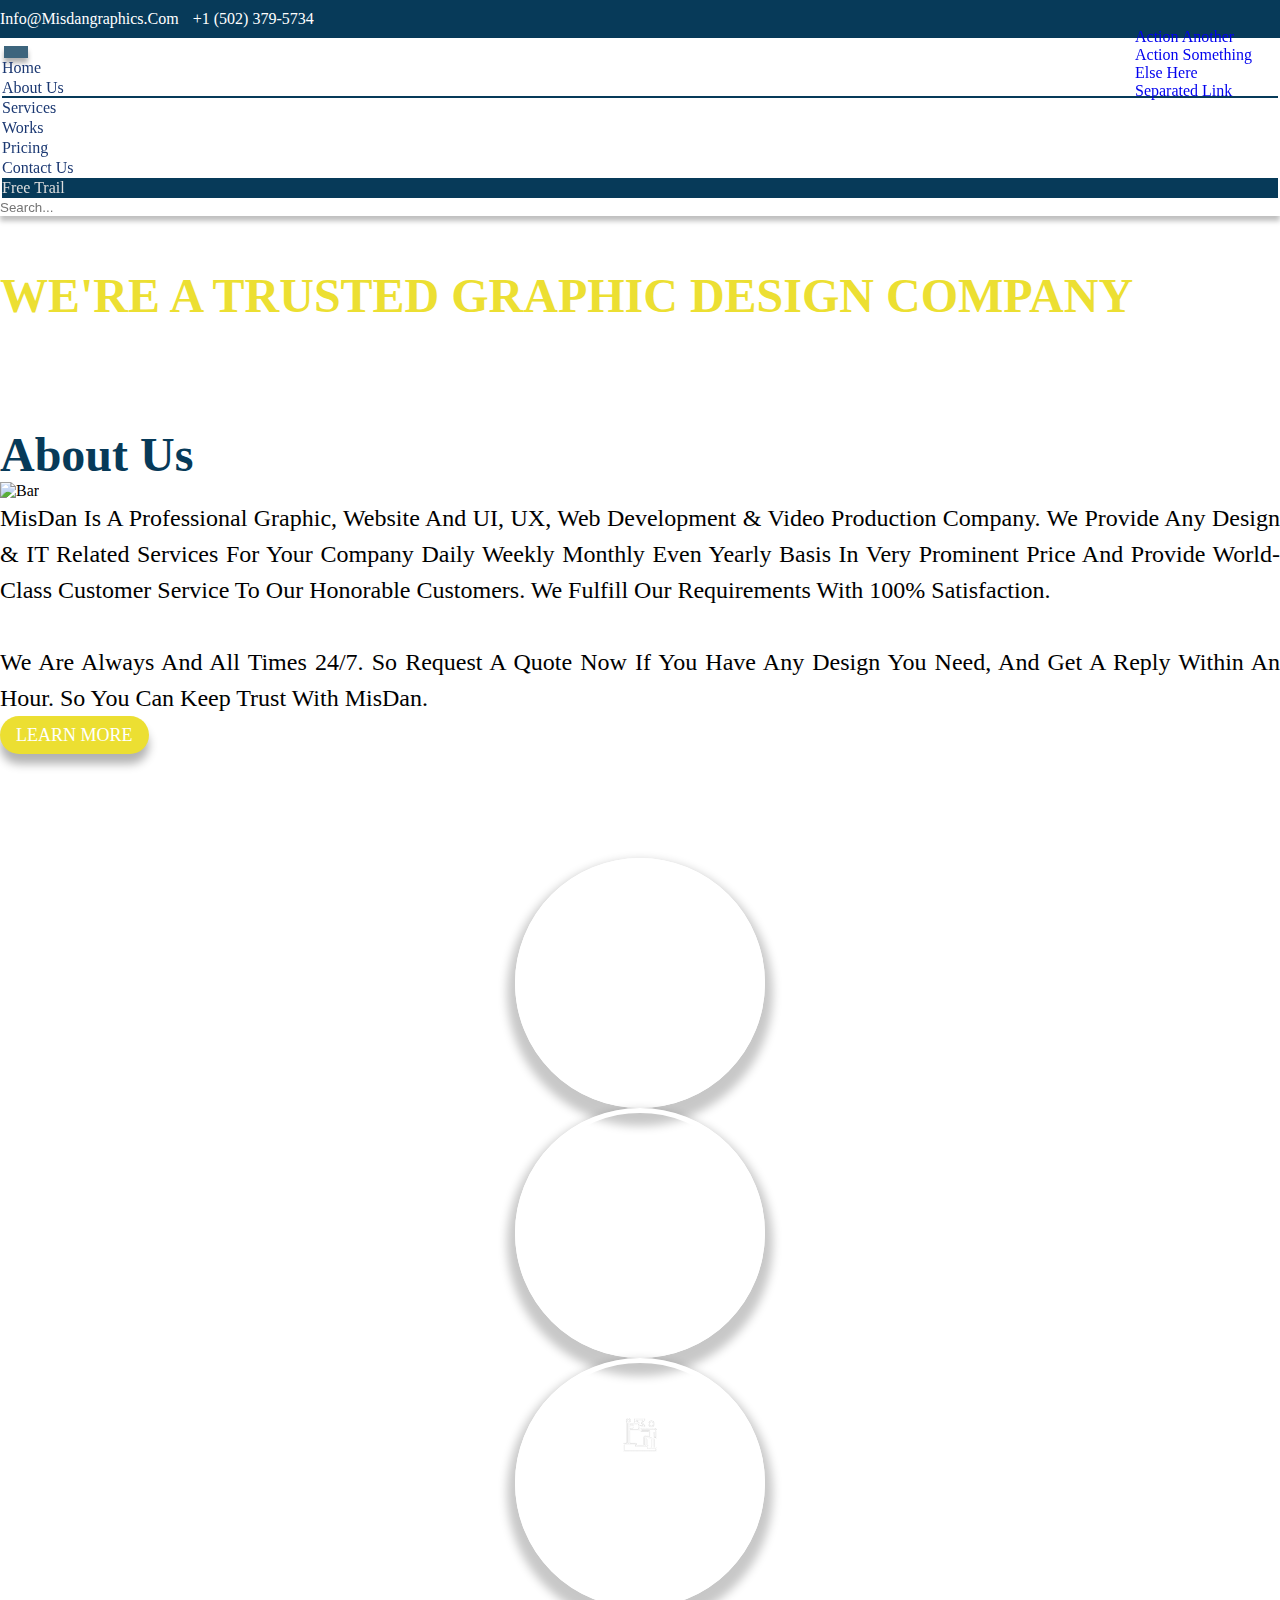
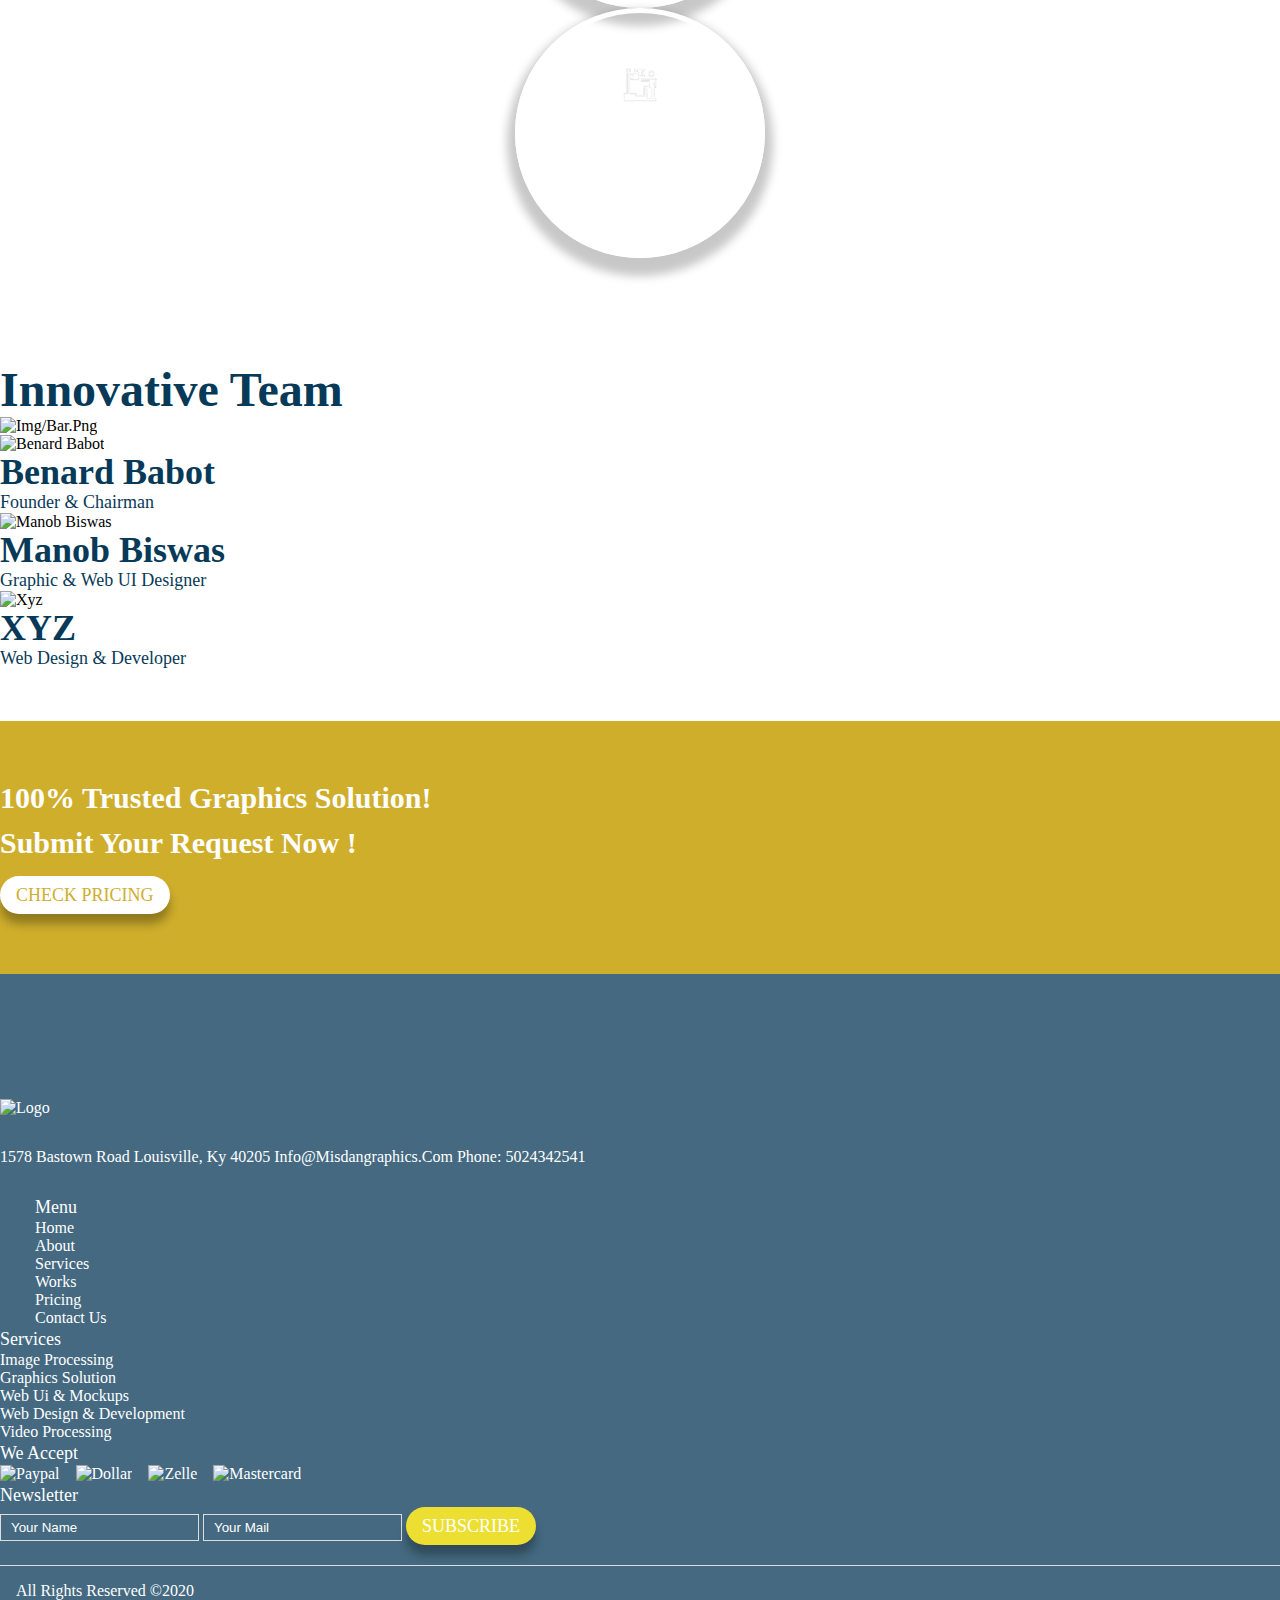
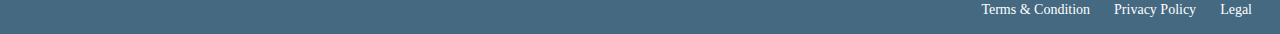
==== commit 87da494e: "added Bem on topbar" ====
--- a/about.html
+++ b/about.html
@@ -1,308 +1,347 @@
 <!DOCTYPE html>
 <html lang="en">
+
 <head>
-    <meta charset="UTF-8">
-    <meta name="viewport" content="width=device-width, initial-scale=1.0">
-    <title>MIS DAN</title>
-    <!-- fontawesome -->
-    <link rel="stylesheet" href="assets/css/all.min.css">
-    <!-- Bootstrap -->
-    <link rel="stylesheet" href="assets/css/bootstrap.min.css">
-    <!-- Stylesheet -->
-    <link rel="stylesheet" href="assets/css/style.css">
+  <meta charset="UTF-8">
+  <meta name="viewport" content="width=device-width, initial-scale=1.0">
+  <title>MIS DAN</title>
+  <!-- fontawesome -->
+  <link rel="stylesheet" href="assets/css/all.min.css">
+  <!-- Bootstrap -->
+  <link rel="stylesheet" href="assets/css/bootstrap.min.css">
+  <!-- animate css -->
+  <link rel="stylesheet" href="https://cdnjs.cloudflare.com/ajax/libs/animate.css/4.0.0/animate.min.css" />
+  <!-- Stylesheet -->
+  <link rel="stylesheet" href="assets/css/style.css">
 </head>
+
 <body>
   <!-- preloader -->
 
-    <!-- topbar section start -->
-    <div class="" id="topBar">
-        <div class="container">
-            <div class="bar_content">
-                <div class="columnOne cols">
-                    <span class="mail"><i class="fas fa-envelope"></i> info@misdangraphics.com</span>
-
-                    <span class="phn"><i class="fas fa-phone-volume"></i> +1 (502) 379-5734</span>
-                </div>
-                <div class="columnTwo cols">
-                     <ul class="socialIcon">
-                         <li><a href="#"><i class="fab fa-facebook-f"></i></a></li>
-                         <li><a href="#"><i class="fab fa-twitter"></i></a></li>
-                         <li><a href="#"><i class="fab fa-google-plus-g"></i></a></li>
-                         <li><a href="#"><i class="fab fa-linkedin-in"></i></a></li>
-                     </ul>
-                     <div class="drop_user">
-                         <span class="user"><i class="fas fa-user-circle"></i></span>
-                                <!-- Example single danger button -->
-                        <div class="btn-group">
-                        <button type="button" class="btn dropdown-toggle" data-toggle="dropdown" aria-haspopup="true" aria-expanded="true">
-                            <i class="fas fa-chevron-down"></i>
-                        </button>
-                        <div class="dropdown-menu">
-                            <a class="dropdown-item" href="#">Action</a>
-                            <a class="dropdown-item" href="#">Another action</a>
-                            <a class="dropdown-item" href="#">Something else here</a>
-                            <div class="dropdown-divider"></div>
-                            <a class="dropdown-item" href="#">Separated link</a>
-                        </div>
-                        </div>
-                     </div>
-                </div>
-            </div>
-        </div>
-    </div>
-    <!-- topbar section end -->
-  
-    <!-- Header section start -->
-    <header>
-      <nav class="navbar navbar-expand-xl navbar-light bg-light">
-          <div class="container">
-              <a class="navbar-brand" href="#">
-                  <img src="assets/img/logo/HomePage--MISDAN-1410px.png" alt="" class="img-fluid">
+  <!-- topbar section start -->
+  <section class="topbar">
+    <div class="container">
+      <div class="topbar__content">
+        <div class="topbar__column-one topbar__cols animate__animated animate__bounce">
+          <span>
+            <i class="fas fa-envelope"></i>
+            info@misdangraphics.com
+          </span>
+
+          <span class="phn">
+            <i class="fas fa-phone-volume"></i>
+            +1 (502) 379-5734
+          </span>
+        </div>
+        <div class="topbar__column-two topbar__cols">
+
+          <ul class="socialIcon">
+            <li>
+              <a href="#">
+                <i class="fab fa-facebook-f animate__animated animate__tada"></i>
               </a>
-              <button class="navbar-toggler" type="button" data-toggle="collapse" data-target="#navbarSupportedContent" aria-controls="navbarSupportedContent" aria-expanded="false" aria-label="Toggle navigation">
-                <i class="fas fa-bars"></i>
+            </li>
+            <li>
+              <a href="#">
+                <i class="fab fa-twitter animate__animated animate__tada"></i></a></li>
+            <li>
+              <a href="#">
+                <i class="fab fa-instagram animate__animated animate__tada"></i>
+              </a>
+            </li>
+            <li>
+              <a href="#">
+                <i class="fab fa-google-plus-g animate__animated animate__tada"></i>
+              </a>
+            </li>
+            <li>
+              <a href="#">
+                <i class="fab fa-linkedin-in animate__animated animate__tada"></i>
+              </a>
+            </li>
+          </ul>
+
+          <div class="drop_user">
+            <span class="user"><i class="fas fa-user-circle"></i></span>
+            <!-- Example single danger button -->
+            <div class="btn-group">
+              <button type="button" class="btn dropdown-toggle" data-toggle="dropdown" aria-haspopup="true"
+                aria-expanded="true">
+                <i class="fas fa-chevron-down"></i>
               </button>
-            
-              <div class="collapse navbar-collapse" id="navbarSupportedContent">
-                <ul class="navbar-nav mx-auto">
-                  <li class="nav-item ">
-                    <a class="nav-link" href="index.html">Home</a>
-                  </li>
-                  <li class="nav-item active">
-                    <a class="nav-link" href="about.html">about us</a>
-                  </li>
-                  <li class="nav-item">
-                    <a class="nav-link" href="service.html">services</a>
-                  </li>
-                  <li class="nav-item">
-                    <a class="nav-link" href="work.html">works</a>
-                  </li>
-                  <li class="nav-item">
-                    <a class="nav-link" href="price.html">pricing</a>
-                  </li>
-                  <li class="nav-item">
-                    <a class="nav-link" href="contact.html">contact us</a>
-                  </li>
-                  <li class="nav-item">
-                    <a class="nav-link" href="#">free trail</a>
-                  </li>
-                </ul>
-                <form class="form-inline my-2 my-lg-0">
-                  <input class="form-control mr-sm-2" type="search" placeholder="Search..." aria-label="Search">
-                  <button class="btn  my-2 my-sm-0" type="submit"><i class="fas fa-search"></i></button>
-                </form>
+              <div class="dropdown-menu" style="position: absolute; left:-145px">
+                <a class="dropdown-item" href="#">Action</a>
+                <a class="dropdown-item" href="#">Another action</a>
+                <a class="dropdown-item" href="#">Something else here</a>
+                <div class="dropdown-divider"></div>
+                <a class="dropdown-item" href="#">Separated link</a>
               </div>
-          </div>
-        </nav>
-     </header>
-      <!-- Header section end -->
-
-    <!-- bg section start -->
-   <section  class="bg sec-pad">
+            </div>
+          </div>
+
+        </div>
+      </div>
+    </div>
+  </section>
+  <!-- topbar section end -->
+
+  <!-- Header section start -->
+  <header>
+    <nav class="navbar navbar-expand-xl navbar-light bg-light">
+      <div class="container">
+        <a class="navbar-brand" href="index.html">
+          <img src="assets/img/logo/HomePage--MISDAN-1410px.png" alt="" class="img-fluid">
+        </a>
+        <button class="navbar-toggler" type="button" data-toggle="collapse" data-target="#navbarSupportedContent"
+          aria-controls="navbarSupportedContent" aria-expanded="false" aria-label="Toggle navigation">
+          <i class="fas fa-bars"></i>
+        </button>
+
+        <div class="collapse navbar-collapse" id="navbarSupportedContent">
+          <ul class="navbar-nav mx-auto">
+            <li class="nav-item ">
+              <a class="nav-link" href="index.html">Home</a>
+            </li>
+            <li class="nav-item active">
+              <a class="nav-link" href="about.html">about us</a>
+            </li>
+            <li class="nav-item">
+              <a class="nav-link" href="service.html">services</a>
+            </li>
+            <li class="nav-item">
+              <a class="nav-link" href="work.html">works</a>
+            </li>
+            <li class="nav-item">
+              <a class="nav-link" href="price.html">pricing</a>
+            </li>
+            <li class="nav-item">
+              <a class="nav-link" href="contact.html">contact us</a>
+            </li>
+            <li class="nav-item">
+              <a class="nav-link" href="contact.html">free trail</a>
+            </li>
+          </ul>
+          <form class="form-inline my-2 my-lg-0">
+            <input class="form-control mr-sm-2" type="search" placeholder="Search..." aria-label="Search">
+            <button class="btn  my-2 my-sm-0" type="submit"><i class="fas fa-search"></i></button>
+          </form>
+        </div>
+      </div>
+    </nav>
+  </header>
+  <!-- Header section end -->
+
+  <!-- bg section start -->
+  <section class="bg sec-pad">
     <div class="container">
       <div class="row">
-       <div class="col-12">
-         <h2 class="title text-center">we're a trusted graphic design company</h2>
-       </div>
-      </div>
-    </div>
-  </section>
-   <!-- bg section end -->
-
-
-    <!-- About section start -->
-    <section id="about" class="sec-pad">
-      <div class="container">
-        <div class="row section-head">
-         <div class="sec-title bar text-center">
-           <h2 class="title">about us</h2>
-           <img src="assets/img/bar.png" alt="bar">
-         </div>
-        </div>
-        <div class="row py-5">
-          <div class="col-12 ">
-            <p class="abt-txt mb-5">
-              MisDan is a professional Graphic, website and UI, UX, Web Development & Video Production Company. We provide any design & IT related services for your company daily weekly monthly even yearly basis in very prominent price and provide world-class customer service to our honorable customers. We fulfill our requirements with 100%
-              satisfaction. <br><br>
-
-              We are always and all times 24/7. So request a quote now if you have any design you need, and get a reply within an hour. So you can keep trust with MisDan.
-            </p>
-            <a href="about.html" class="misBtn">learn more</a>
-          </div>
-        </div>
-      </div>
-    </section>
-    <!-- About section end -->
-   
-    <!-- counter  Bg Start  -->
-    <section id="counter"  class="sec-pad bg">
-      <div class="container">
-        <div class="row">
-          <div class="col-lg-3 col-md-6 col-12  my-4 my-lg-0 d_center">
-            <div class="counter-box">
-              <i class="fas fa-hourglass-start"></i>
-					    <div class="count d-flex">
-                <span class="sym">$</span>
-                <span class="counter">10</span>
-              </div>
-					    <h3 class="counter_title">cost per hour</h3>
-            </div>
-          </div>
-          <div class="col-lg-3 col-md-6 col-12  my-4 my-lg-0 d_center">
-            <div class="counter-box">
-              <i class="fas fa-users"></i>
-					    <div class="count d-flex">
-                <span class="counter">10</span>
-              </div>
-					    <h3 class="counter_title">certified Designer</h3>
-            </div>
-          </div>
-          <div class="col-lg-3 col-md-6 col-12  my-4 my-lg-0 d_center">
-            <div class="counter-box">
-              <img src="assets/img/counter/client.png " alt="review">
-					    <div class="count d-flex">
-               <span class="counter">97</span>
-               <span class="sym">%</span>
-              </div>
-					    <h3 class="counter_title">cost per hour</h3>
-            </div>
-          </div>
-          <div class="col-lg-3 col-md-6 col-12  my-4 my-lg-0 d_center">
-            <div class="counter-box">
-              <img src="assets/img/counter/complete.png" alt="complete">
-					    <div class="count d-flex">
-               <span class="counter">297</span>
-              </div>
-					    <h3 class="counter_title">Project Complete</h3>
-            </div>
-          </div>
-        </div>
-      </div>
-    </section>
-    <!-- About Bg Eng  -->
-
-    <!-- Team section start -->
-    <div id="Team" class="sec-pad">
-      <div class="container">
-        <div class="row section-head">
-          <div class="sec-title bar text-center">
-            <h2 class="title">Innovative Team</h2>
-            <img src="assets/img/bar.png" alt="img/bar.png">
-          </div>
-        </div>
-        <div class="row mt-5">
-          <div class="col-md-12 text-center">
-            <img src="assets/img/about/team/About_MisDan.png" alt="Benard Babot">
-           <div class="abt_self my-3">
+        <div class="col-12">
+          <h2 class="title text-center">we're a trusted graphic design company</h2>
+        </div>
+      </div>
+    </div>
+  </section>
+  <!-- bg section end -->
+
+
+  <!-- About section start -->
+  <section id="about" class="sec-pad">
+    <div class="container">
+      <div class="row section-head">
+        <div class="sec-title bar text-center">
+          <h2 class="title animate__animated animate__rubberBand">about us</h2>
+          <img src="assets/img/bar.png" alt="bar">
+        </div>
+      </div>
+      <div class="row py-5">
+        <div class="col-12 ">
+          <p class="abt-txt mb-5">
+            MisDan is a professional Graphic, website and UI, UX, Web Development & Video Production Company. We provide
+            any design & IT related services for your company daily weekly monthly even yearly basis in very prominent
+            price and provide world-class customer service to our honorable customers. We fulfill our requirements with
+            100%
+            satisfaction. <br><br>
+
+            We are always and all times 24/7. So request a quote now if you have any design you need, and get a reply
+            within an hour. So you can keep trust with MisDan.
+          </p>
+          <a href="about.html" class="misBtn animate__animated animate__bounceIn">learn more</a>
+        </div>
+      </div>
+    </div>
+  </section>
+  <!-- About section end -->
+
+  <!-- counter  Bg Start  -->
+  <section id="counter" class="sec-pad bg">
+    <div class="container">
+      <div class="row">
+        <div class="col-lg-3 col-md-6 col-12  my-4 my-lg-0 d_center">
+          <div class="counter-box">
+            <i class="fas fa-hourglass-start"></i>
+            <div class="count d-flex">
+              <span class="sym">$</span>
+              <span class="">10</span>
+            </div>
+            <h3 class="counter_title">cost per hour</h3>
+          </div>
+        </div>
+        <div class="col-lg-3 col-md-6 col-12  my-4 my-lg-0 d_center">
+          <div class="counter-box">
+            <i class="fas fa-users"></i>
+            <div class="count d-flex">
+              <span class="counter">10</span>
+            </div>
+            <h3 class="counter_title">certified Designer</h3>
+          </div>
+        </div>
+        <div class="col-lg-3 col-md-6 col-12  my-4 my-lg-0 d_center">
+          <div class="counter-box">
+            <img src="assets/img/counter/client.png " alt="review">
+            <div class="count d-flex">
+              <span class="counter">97</span>
+              <span class="sym">%</span>
+            </div>
+            <h3 class="counter_title">Satiesfied Client </h3>
+          </div>
+        </div>
+        <div class="col-lg-3 col-md-6 col-12  my-4 my-lg-0 d_center">
+          <div class="counter-box">
+            <img src="assets/img/counter/complete.png" alt="complete">
+            <div class="count d-flex">
+              <span class="counter">297</span>
+            </div>
+            <h3 class="counter_title">Project Complete</h3>
+          </div>
+        </div>
+      </div>
+    </div>
+  </section>
+  <!-- About Bg Eng  -->
+
+  <!-- Team section start -->
+  <div id="Team" class="sec-pad">
+    <div class="container">
+      <div class="row section-head">
+        <div class="sec-title bar text-center">
+          <h2 class="title animate__animated animate__rubberBand">Innovative Team</h2>
+          <img src="assets/img/bar.png" alt="img/bar.png">
+        </div>
+      </div>
+      <div class="row mt-5">
+        <div class="col-md-12 text-center">
+          <img src="assets/img/about/team/About_MisDan.png" alt="Benard Babot">
+          <div class="abt_self my-3">
             <h3 class="name">Benard Babot</h3>
             <span class="post">Founder & Chairman</span>
-           </div>
-          </div>
-          <div class="col-md-6 text-center">
-            <img src="assets/img/about/team/manob.png" alt="Manob Biswas">
-           <div class="abt_self my-3">
+          </div>
+        </div>
+        <div class="col-md-6 text-center">
+          <img src="assets/img/about/team/manob.png" alt="Manob Biswas">
+          <div class="abt_self my-3">
             <h3 class="name">Manob Biswas</h3>
             <span class="post">Graphic & Web UI Designer</span>
-           </div>
-          </div>
-          <div class="col-md-6 text-center">
-            <img src="assets/img/about/team/team_3.png" alt="Xyz">
-           <div class="abt_self my-3">
+          </div>
+        </div>
+        <div class="col-md-6 text-center">
+          <img src="assets/img/about/team/team_3.png" alt="Xyz">
+          <div class="abt_self my-3">
             <h3 class="name">XYZ</h3>
             <span class="post">Web design & Developer</span>
-           </div>
-          </div>
-
-        </div>
-      </div>
-    </div>
-    <!-- Team section end -->
-
-      <!-- request section start -->
-      <section id="request" class="">
-        <div class="container">
-          <div class="row">
-            <div class="col-12">
-              <h2 class="req_title text-center">100% Trusted Graphics Solution!</h2>
-            </div>
-            <div class="col-12 text-center">
-              <h4 class="req_txt">Submit your request now !</h4>
-                <a href="price.html" class="misBtn">Check Pricing</a>
-            </div>
-          </div>
-        </div>
-      </section>
-      <!-- request section end -->
-
-      <div class="top-btm">
-        <i class="fas fa-chevron-up"></i>
-      </div>
-
-
-    <!-- footer section start -->
-    <footer>
-      <div class="container">
-       <div class="row top">
-         <div class="col-md-3 col-6">
-           <div class="brand_logo">
-             <img src="assets/img/logo/logo_2.png" alt="logo" class="img-fluid">
-           </div>
-           <div class="location_info">
-             <span class="txt d-block">1578 Bastown road Louisville,</span>
-             <span class="txt d-block">Ky 40205</span>
-             <span class="txt d-block">info@misdangraphics.com</span>
-             <span class="txt d-block">Phone: 5024342541</span>
-           </div>
-           <ul class="socialIcon">
-            <li><a href="#"><i class="fab fa-facebook-f"></i></a></li>
-            <li><a href="#"><i class="fab fa-twitter"></i></a></li>
-            <li><a href="#"><i class="fab fa-google-plus-g"></i></a></li>
-            <li><a href="#"><i class="fab fa-linkedin-in"></i></a></li>
-        </ul>
-         </div>
-         <div class="col-md-3 col-6 flex">
-           <ul class="head ">
-             <li class="title mb-3">Menu</li>
-             <li><a href="index.html">Home</a></li>
-             <li><a href="about.html">about</a></li>
-             <li><a href="service.html">services</a></li>
-             <li><a href="work.html">works</a></li>
-             <li><a href="price.html">Pricing</a></li>
-             <li><a href="contact.html">Contact us</a></li>
-           </ul>
-         </div>
-         <div class="col-md-3 col-12">
-           <ul class="head">
-             <li class="title mb-3">Services</li>
-             <li><a href="#">image processing</a></li>
-             <li><a href="#">graphics Solution </a></li>
-             <li><a href="#">Web ui & mockups</a></li>
-             <li><a href="#">web design & development</a></li>
-             <li><a href="#">Video Processing</a></li>
-           </ul>
-           <div class="head my-3">
-             <div class="title mb-4">We Accept</div>
-             <ul class="payment_system">
-               <li><a href="#"><img src="assets/img/card/paypal.png" alt="paypal"></a></li>
-               <li><a href="#"><img src="assets/img/card/dollar.png" alt="dollar"></a></li>
-               <li><a href="#"><img src="assets/img/card/zelle.png" alt="zelle"></a></li>
-               <li><a href="#"><img src="assets/img/card/master-card.png" alt="mastercard"></a></li>
-             </ul>
-           </div>
-         </div>
-         <div class="col-md-3 col-12 my-5 my-sm-0 flex">
-           <div class="head">
-             <div class="title mb-3">Newsletter</div>
-
-             <div class="input_grp">
-               <input type="text" id="name" placeholder="Your Name">
-               <input type="email" name="email" id="email" placeholder="Your Mail">
-               <button type="submit" class="d-block misBtn">Subscribe</button>
-             </div>
-           </div>
-         </div>
-       </div>
-       <div class="row bottom">
+          </div>
+        </div>
+
+      </div>
+    </div>
+  </div>
+  <!-- Team section end -->
+
+  <!-- request section start -->
+  <section id="request" class="">
+    <div class="container">
+      <div class="row">
+        <div class="col-12">
+          <h2 class="req_title text-center">100% Trusted Graphics Solution!</h2>
+        </div>
+        <div class="col-12 text-center">
+          <h4 class="req_txt">Submit your request now !</h4>
+          <a href="price.html" class="misBtn animate__animated animate__bounceIn">Check Pricing</a>
+        </div>
+      </div>
+    </div>
+  </section>
+  <!-- request section end -->
+
+  <div class="top-btm">
+    <i class="fas fa-chevron-up"></i>
+  </div>
+
+
+  <!-- footer section start -->
+  <footer>
+    <div class="container">
+      <div class="row top">
+        <div class="col-lg-3 col-6 mb-md-5 mb-lg-0">
+          <div class="brand_logo">
+            <img src="assets/img/logo/logo_2.png" alt="logo" class="img-fluid">
+          </div>
+          <div class="location_info">
+            <span class="txt d-block">1578 Bastown road Louisville,</span>
+            <span class="txt d-block">Ky 40205</span>
+            <span class="txt d-block">info@misdangraphics.com</span>
+            <span class="txt d-block">Phone: 5024342541</span>
+          </div>
+          <ul class="socialIcon pl-0">
+            <li><a href="#"><i class="fab fa-facebook-f animate__animated animate__tada"></i></a></li>
+            <li><a href="#"><i class="fab fa-twitter animate__animated animate__tada"></i></a></li>
+            <li><a href="#"><i class="fab fa-instagram animate__animated animate__tada"></i></i></a></li>
+            <li><a href="#"><i class="fab fa-google-plus-g animate__animated animate__tada"></i></a></li>
+            <li><a href="#"><i class="fab fa-linkedin-in animate__animated animate__tada"></i></a></li>
+          </ul>
+        </div>
+        <div class="col-lg-3 col-6 flex ">
+          <ul class="head ">
+            <li class="title mb-3">Menu</li>
+            <li><a href="index.html">Home</a></li>
+            <li><a href="about.html">about</a></li>
+            <li><a href="service.html">services</a></li>
+            <li><a href="work.html">works</a></li>
+            <li><a href="price.html">Pricing</a></li>
+            <li><a href="contact.html">Contact us</a></li>
+          </ul>
+        </div>
+        <div class="col-lg-3 col-sm-6">
+          <ul class="head pl-0">
+            <li class="title mb-3">Services</li>
+            <li><a href="service.html#imageProcessing">image processing</a></li>
+            <li><a href="service.html#GraphicsSolution">graphics Solution </a></li>
+            <li><a href="service.html#webUI">Web ui & mockups</a></li>
+            <li><a href="service.html#webUI">web design & development</a></li>
+            <li><a href="service.html#VideoProcessing">Video Processing</a></li>
+          </ul>
+          <div class="head my-3">
+            <div class="title mb-4">We Accept</div>
+            <ul class="payment_system pl-0">
+              <li><a href="#"><img src="assets/img/card/paypal.png" alt="paypal"></a></li>
+              <li><a href="#"><img src="assets/img/card/dollar.png" alt="dollar"></a></li>
+              <li><a href="#"><img src="assets/img/card/zelle.png" alt="zelle"></a></li>
+              <li><a href="#"><img src="assets/img/card/master-card.png" alt="mastercard"></a></li>
+            </ul>
+          </div>
+        </div>
+        <div class="col-lg-3 col-sm-6 my-5 my-sm-0 flex">
+          <div class="head">
+            <div class="title mb-3 animate__animated animate__rubberBand">Newsletter</div>
+
+            <div class="input_grp">
+              <input type="text" id="name" placeholder="Your Name">
+              <input type="email" name="email" id="email" placeholder="Your Mail">
+              <button type="submit" class="d-block misBtn animate__animated animate__bounceIn">Subscribe</button>
+            </div>
+          </div>
+        </div>
+      </div>
+      <div class="row bottom">
         <div class="col-md-6 text-center text-md-left">
           <span class="txt">All rights reserved &copy;2020</span>
         </div>
@@ -313,29 +352,32 @@
             <li><a href="#">Legal</a></li>
           </ul>
         </div>
-       </div>
-      </div>
-    </footer>
-    <!-- footer section end -->
-
-
-    <!-- Script tage goes here -->
-    <script src="assets/js/jquery-1.12.4.min.js"></script>
-    <script src="assets/js/popper.min.js"></script>
-    <script src="assets/js/bootstrap.min.js"></script>
-    <script src="assets/js/waypoints.js"></script>
-    <script src="assets/js/jquery.counterup.min.js"></script>
-    <script src="assets/js/app.js"></script>
-
-    <script>
-              jQuery(document).ready(function($) {
-            $('.counter').counterUp({
-                delay: 10,
-                time: 1000
-            });
-        });
-    </script>
+      </div>
+    </div>
+  </footer>
+  <!-- footer section end -->
+
+
+
+  <!-- Script tage goes here -->
+  <script src="assets/js/jquery-1.12.4.min.js"></script>
+  <script src="assets/js/jquery-3.5.1.slim.min.js"></script>
+  <script src="assets/js/popper.min.js"></script>
+  <script src="assets/js/bootstrap.min.js"></script>
+  <script src="assets/js/waypoints.js"></script>
+  <script src="assets/js/jquery.counterup.min.js"></script>
+  <script src="assets/js/app.js"></script>
+
+  <script>
+    jQuery(document).ready(function ($) {
+      $('.counter').counterUp({
+        delay: 10,
+        time: 1000
+      });
+    });
+  </script>
 
 
 </body>
+
 </html>--- a/assets/css/style.css
+++ b/assets/css/style.css
@@ -56,11 +56,11 @@
 * {
   margin: 0;
   padding: 0;
-  -webkit-box-sizing: border-box;
-          box-sizing: border-box;
-}
-
-ul, ol {
+  box-sizing: border-box;
+}
+
+ul,
+ol {
   list-style: none;
   margin-bottom: 0px;
 }
@@ -69,7 +69,16 @@
   text-decoration: none;
 }
 
-h1, h2, h3, h4, h5, h6 {
+.pr_50 {
+  padding-right: 50px;
+}
+
+h1,
+h2,
+h3,
+h4,
+h5,
+h6 {
   margin-top: 0 !important;
   margin-bottom: 0 !important;
 }
@@ -88,33 +97,35 @@
   outline: none;
 }
 
-.d_center {
-  display: -webkit-box;
-  display: -ms-flexbox;
-  display: flex;
-  -webkit-box-pack: center;
-      -ms-flex-pack: center;
-          justify-content: center;
-}
-
 .slick-slide {
   outline: none;
 }
 
 .d_center {
-  display: -webkit-box;
-  display: -ms-flexbox;
   display: flex;
-  -webkit-box-pack: center;
-      -ms-flex-pack: center;
-          justify-content: center;
+  justify-content: center;
+}
+
+@media (max-width: 1200px) {
+  .d_align_center {
+    display: flex;
+    align-items: center;
+  }
+}
+
+ol,
+ul {
+  padding-left: 0px !important;
 }
 
 body {
-  -webkit-box-sizing: border-box;
-          box-sizing: border-box;
+  box-sizing: border-box;
   font-family: Fira_Regular;
   text-transform: capitalize;
+}
+
+.custom-select {
+  background: none !important;
 }
 
 @media (min-width: 1400px) {
@@ -126,8 +137,7 @@
 .navbar-toggler {
   background-color: #073a59c7;
   color: #fff;
-  -webkit-box-shadow: 0px 5px 5px 0px rgba(0, 0, 0, 0.3);
-          box-shadow: 0px 5px 5px 0px rgba(0, 0, 0, 0.3);
+  box-shadow: 0px 5px 5px 0px rgba(0, 0, 0, 0.3);
   padding: 6px 12px;
 }
 
@@ -138,13 +148,10 @@
 
 .slick-dots {
   position: absolute;
-  display: -webkit-box;
-  display: -ms-flexbox;
   display: flex;
   bottom: 25px;
   left: 50%;
-  -webkit-transform: translate(-50%, 50%);
-          transform: translate(-50%, 50%);
+  transform: translate(-50%, 50%);
 }
 
 .slick-dots li {
@@ -154,7 +161,6 @@
   height: 16px;
   border-radius: 50%;
   border: 2px solid #ecdf32;
-  -webkit-transition: all 0.4s linear;
   transition: all 0.4s linear;
   cursor: pointer;
 }
@@ -172,8 +178,7 @@
 }
 
 #counter .counter-box {
-  -webkit-box-shadow: 0px 10px 10px 8px rgba(0, 0, 0, 0.219);
-          box-shadow: 0px 10px 10px 8px rgba(0, 0, 0, 0.219);
+  box-shadow: 0px 10px 10px 8px rgba(0, 0, 0, 0.219);
 }
 
 .dropdown-toggle::after {
@@ -192,9 +197,7 @@
   color: #fff;
   font-size: 18px;
   line-height: 22px;
-  -webkit-box-shadow: 0px 10px 10px rgba(0, 0, 0, 0.3);
-          box-shadow: 0px 10px 10px rgba(0, 0, 0, 0.3);
-  -webkit-transition: all 0.3s linear;
+  box-shadow: 0px 10px 10px rgba(0, 0, 0, 0.3);
   transition: all 0.3s linear;
   text-align: center;
   text-transform: uppercase;
@@ -210,17 +213,13 @@
 }
 
 .misBtn:hover {
-  -webkit-transform: translateY(5px);
-          transform: translateY(5px);
-  -webkit-transform: all 0.4s linear;
-          transform: all 0.4s linear;
+  transform: translateY(5px);
+  transform: all 0.4s linear;
   color: #fff;
 }
 
 .section-head {
-  -webkit-box-pack: center;
-      -ms-flex-pack: center;
-          justify-content: center;
+  justify-content: center;
 }
 
 .section-head .sec-title .title {
@@ -254,21 +253,16 @@
   padding: 52px 0px;
 }
 
-@media (max-width: 767px) {
+@media (max-width: 1200px) {
   .flex {
-    display: -webkit-box;
-    display: -ms-flexbox;
     display: flex;
-    -webkit-box-align: center;
-        -ms-flex-align: center;
-            align-items: center;
+    align-items: center;
   }
 }
 
 .bg {
   background: url("../img/banner/banner_2.png") center center/cover no-repeat;
-  -o-object-fit: contain;
-     object-fit: contain;
+  object-fit: contain;
 }
 
 .bg .container .title {
@@ -306,163 +300,147 @@
   display: none;
 }
 
+@media (max-width: 480px) {
+  .top-btm {
+    font-size: 24px;
+    bottom: 3em;
+    right: 1em;
+  }
+}
+
 .top-btm:hover {
   background: #181818;
-  -webkit-transition: all 0.2s ease-in-out;
   transition: all 0.2s ease-in-out;
 }
 
-#topBar {
+.topbar {
   background: #073a59;
 }
 
-#topBar .bar_content {
-  display: -webkit-box;
-  display: -ms-flexbox;
+.topbar__content {
   display: flex;
-  -webkit-box-align: center;
-      -ms-flex-align: center;
-          align-items: center;
-  -webkit-box-pack: justify;
-      -ms-flex-pack: justify;
-          justify-content: space-between;
+  align-items: center;
+  justify-content: space-between;
   padding: 10px 0px;
 }
 
-@media (max-width: 576px) {
-  #topBar .bar_content {
-    -webkit-box-orient: vertical;
-    -webkit-box-direction: normal;
-        -ms-flex-direction: column;
-            flex-direction: column;
-  }
-}
-
-@media (max-width: 57px) {
-  #topBar .bar_content .cols {
+@media (max-width: 575px) {
+  .topbar__content {
+    flex-direction: column;
+  }
+}
+
+.topbar__column-one {
+  color: #fff;
+  flex: 1;
+}
+
+.topbar__column-one span {
+  margin: 0px 5px;
+}
+
+.topbar__column-one span:first-child {
+  margin-left: 0px;
+}
+
+.topbar__column-two {
+  display: flex;
+  flex: 1;
+  justify-content: flex-end;
+}
+
+.topbar__column-two .socialIcon {
+  display: flex;
+  align-items: center;
+  flex: 2;
+  justify-content: flex-end;
+}
+
+.topbar__column-two .socialIcon li {
+  margin-right: 25px;
+}
+
+.topbar__column-two .socialIcon li a i {
+  color: #fff;
+  font-size: 18px;
+}
+
+.topbar__column-two .drop_user {
+  display: flex;
+  align-items: center;
+  flex: 1;
+  margin-left: 10px;
+  justify-content: flex-end;
+  position: relative;
+  z-index: 9999999999;
+}
+
+.topbar__column-two .drop_user .user i {
+  font-size: 30px;
+  color: #fff;
+}
+
+.topbar__column-two .drop_user .btn-group {
+  position: relative;
+}
+
+.topbar__column-two .drop_user .btn-group .dropdown-menu.show {
+  transform: translate3d(-45px, 42px, 0px) !important;
+}
+
+@media (max-width: 1440px) {
+  .topbar__column-two .drop_user .btn-group .dropdown-menu.show {
+    left: -125px !important;
+  }
+}
+
+/* === For Extra small Device ( 320px - 575px) == */
+@media (min-width: 320px) and (max-width: 575px) {
+  .topbar__cols {
     padding: 10px 0px;
   }
-}
-
-#topBar .bar_content .cols.columnOne {
-  color: #fff;
-  -webkit-box-flex: 1;
-      -ms-flex: 1;
-          flex: 1;
-}
-
-@media (max-width: 991px) {
-  #topBar .bar_content .cols.columnOne {
-    display: -webkit-box;
-    display: -ms-flexbox;
-    display: flex;
-    -webkit-box-orient: vertical;
-    -webkit-box-direction: normal;
-        -ms-flex-direction: column;
-            flex-direction: column;
-  }
-}
-
-#topBar .bar_content .cols.columnOne span {
-  margin: 0px 5px;
-}
-
-#topBar .bar_content .cols.columnOne span:first-child {
-  margin-left: 0px;
-}
-
-@media (max-width: 576px) {
-  #topBar .bar_content .cols.columnOne .phn {
+  .topbar__column-one .phn {
     text-align: center;
     margin: 5px 0px;
   }
 }
 
-#topBar .bar_content .cols.columnTwo {
-  display: -webkit-box;
-  display: -ms-flexbox;
-  display: flex;
-  -webkit-box-flex: 1;
-      -ms-flex: 1;
-          flex: 1;
-  -webkit-box-pack: end;
-      -ms-flex-pack: end;
-          justify-content: flex-end;
-}
-
-#topBar .bar_content .cols.columnTwo .socialIcon {
-  display: -webkit-box;
-  display: -ms-flexbox;
-  display: flex;
-  -webkit-box-align: center;
-      -ms-flex-align: center;
-          align-items: center;
-  -webkit-box-flex: 2;
-      -ms-flex: 2;
-          flex: 2;
-  -webkit-box-pack: end;
-      -ms-flex-pack: end;
-          justify-content: flex-end;
-}
-
-#topBar .bar_content .cols.columnTwo .socialIcon li {
-  margin: 0px 5px;
-}
-
-#topBar .bar_content .cols.columnTwo .socialIcon li a i {
-  color: #fff;
-  font-size: 18px;
-}
-
-#topBar .bar_content .cols.columnTwo .drop_user {
-  display: -webkit-box;
-  display: -ms-flexbox;
-  display: flex;
-  -webkit-box-align: center;
-      -ms-flex-align: center;
-          align-items: center;
-  -webkit-box-flex: 1;
-      -ms-flex: 1;
-          flex: 1;
-  margin-left: 10px;
-  -webkit-box-pack: end;
-      -ms-flex-pack: end;
-          justify-content: flex-end;
-  position: relative;
-}
-
-#topBar .bar_content .cols.columnTwo .drop_user .user i {
-  font-size: 30px;
-  color: #fff;
-}
-
-#topBar .bar_content .cols.columnTwo .drop_user .btn-group {
-  position: relative;
-}
-
-#topBar .bar_content .cols.columnTwo .drop_user .btn-group .dropdown-menu.show {
-  top: 8px !important;
-  left: -155px !important;
-}
-
-@media (max-width: 1440px) {
-  #topBar .bar_content .cols.columnTwo .drop_user .btn-group .dropdown-menu.show {
-    left: -125px !important;
-  }
+/* === For Small Device ( 0px - 767px) == */
+/* === For Small Device ( 0px - 991px) == */
+@media (max-width: 767px) {
+  .topbar__column-one {
+    display: flex;
+    flex-direction: column;
+  }
+}
+
+/* === For Medium Device ( 768px - 1023px) == */
+/* === For Large Device ( 1024px - 1200px) == */
+header {
+  position: sticky;
+  top: -10px;
+  z-index: 9999;
+  box-shadow: 0px 5px 5px 0px rgba(0, 0, 0, 0.253);
 }
 
 @media (max-width: 1199px) {
-  .navbar .container .navbar-collapse .navbar-nav {
+  header .navbar .container .navbar-collapse .navbar-nav {
     text-align: center;
   }
 }
 
-.navbar .container .navbar-collapse .navbar-nav .nav-item {
+header .navbar .container .navbar-collapse .navbar-nav .nav-item {
   position: relative;
   margin: 0px 12px;
 }
 
-.navbar .container .navbar-collapse .navbar-nav .nav-item::after {
+@media (max-width: 1600px) {
+  header .navbar .container .navbar-collapse .navbar-nav .nav-item {
+    margin: 0px 2px;
+  }
+}
+
+header .navbar .container .navbar-collapse .navbar-nav .nav-item::after {
   content: '';
   position: absolute;
   left: 0;
@@ -470,49 +448,48 @@
   width: 0%;
   height: 2px;
   background-color: #073a59;
-  -webkit-transition: all 0.2s linear;
   transition: all 0.2s linear;
 }
 
-.navbar .container .navbar-collapse .navbar-nav .nav-item:last-child {
+header .navbar .container .navbar-collapse .navbar-nav .nav-item:last-child {
   background-color: #073a59;
   border: none;
 }
 
-.navbar .container .navbar-collapse .navbar-nav .nav-item:last-child .nav-link {
+header .navbar .container .navbar-collapse .navbar-nav .nav-item:last-child .nav-link {
   color: #ddd;
 }
 
-.navbar .container .navbar-collapse .navbar-nav .nav-item:last-child::after {
+header .navbar .container .navbar-collapse .navbar-nav .nav-item:last-child::after {
   width: 0px;
   height: 0px;
 }
 
 @media (max-width: 1199px) {
-  .navbar .container .navbar-collapse .navbar-nav .nav-item.active {
+  header .navbar .container .navbar-collapse .navbar-nav .nav-item.active {
     background: #ddd;
   }
 }
 
-.navbar .container .navbar-collapse .navbar-nav .nav-item.active::after {
+header .navbar .container .navbar-collapse .navbar-nav .nav-item.active::after {
   width: 100%;
 }
 
 @media (max-width: 1199px) {
-  .navbar .container .navbar-collapse .navbar-nav .nav-item:hover {
+  header .navbar .container .navbar-collapse .navbar-nav .nav-item:hover {
     background-color: #ddd;
   }
 }
 
-.navbar .container .navbar-collapse .navbar-nav .nav-item:hover::after {
+header .navbar .container .navbar-collapse .navbar-nav .nav-item:hover::after {
   width: 100%;
 }
 
-.navbar .container .navbar-collapse .navbar-nav .nav-item:hover:last-child {
+header .navbar .container .navbar-collapse .navbar-nav .nav-item:hover:last-child {
   background-color: #073a59;
 }
 
-.navbar .container .navbar-collapse .navbar-nav .nav-item .nav-link {
+header .navbar .container .navbar-collapse .navbar-nav .nav-item .nav-link {
   font-size: 16px;
   line-height: 20px;
   color: #1b3872;
@@ -521,54 +498,44 @@
 }
 
 @media (max-width: 1199px) {
-  .navbar .container .navbar-collapse .form-inline {
-    display: -webkit-box;
-    display: -ms-flexbox;
+  header .navbar .container .navbar-collapse .form-inline {
     display: flex;
-    -webkit-box-align: center;
-        -ms-flex-align: center;
-            align-items: center;
-    -webkit-box-pack: center;
-        -ms-flex-pack: center;
-            justify-content: center;
-  }
-}
-
-.navbar .container .navbar-collapse .form-inline .form-control {
+    align-items: center;
+    justify-content: center;
+  }
+}
+
+header .navbar .container .navbar-collapse .form-inline .form-control {
   border: none;
   background-color: transparent;
   outline: none;
 }
 
 @media (max-width: 1199px) {
-  .navbar .container .navbar-collapse .form-inline .form-control {
-    -webkit-box-flex: 1;
-        -ms-flex: 1;
-            flex: 1;
-  }
-}
-
-.navbar .container .navbar-collapse .form-inline .btn:hover {
+  header .navbar .container .navbar-collapse .form-inline .form-control {
+    flex: 1;
+  }
+}
+
+header .navbar .container .navbar-collapse .form-inline .btn:hover {
   background-color: #073a59;
   color: #fff;
 }
 
-/* banner Section Start */
+/* === For Small Device ( 0px - 767px) == */
+/* === For Extra small Device ( 320px - 575px) == */
+/* === For Medium Device ( 768px - 1023px) == */
+/* === For Large Device ( 1024px - 1200px) == */
 #banner {
   background: #1d4b67;
-  background: -webkit-gradient(linear, left bottom, left top, color-stop(29%, #1d4b67), color-stop(91%, #06273c));
   background: linear-gradient(0deg, #1d4b67 29%, #06273c 91%);
   position: relative;
 }
 
 #banner .container .slide_banner {
   padding: 160px 0px;
-  display: -webkit-box;
-  display: -ms-flexbox;
   display: flex;
-  -webkit-box-align: center;
-      -ms-flex-align: center;
-          align-items: center;
+  align-items: center;
 }
 
 @media (max-width: 1200px) {
@@ -579,22 +546,15 @@
 
 @media (max-width: 767px) {
   #banner .container .slide_banner div .bnnr_txt {
-    display: -webkit-box;
-    display: -ms-flexbox;
     display: flex;
-    -webkit-box-orient: vertical;
-    -webkit-box-direction: normal;
-        -ms-flex-direction: column;
-            flex-direction: column;
-    -webkit-box-align: center;
-        -ms-flex-align: center;
-            align-items: center;
+    flex-direction: column;
+    align-items: center;
   }
 }
 
 #banner .container .slide_banner div .bnnr_txt .bnnr_head {
-  font-size: 58px;
-  line-height: 62px;
+  font-size: 48px;
+  line-height: 58px;
   color: #f2e933;
   font-family: Fira_Bold;
   text-transform: uppercase;
@@ -613,7 +573,15 @@
   #banner .container .slide_banner div .bnnr_txt .bnnr_head {
     font-size: 32px;
     line-height: 42px;
+  }
+}
+
+@media (max-width: 576px) {
+  #banner .container .slide_banner div .bnnr_txt .bnnr_head {
+    font-size: 26px;
+    line-height: 42px;
     margin-bottom: 16px;
+    text-align: center;
   }
 }
 
@@ -634,13 +602,14 @@
   #banner .container .slide_banner div .bnnr_txt .head_txt {
     font-size: 16px;
     line-height: 20px;
+    text-align: center;
   }
 }
 
 #banner .container .slide_banner div .bnnr_txt .btns {
   margin-top: 30px;
   margin-bottom: 20px;
-  margin-left: -25px;
+  margin-left: -5px;
 }
 
 #banner .container .slide_banner div .bnnr_txt .btns li {
@@ -665,8 +634,10 @@
   border: 1px solid #f2e933;
 }
 
-/* banner Section End */
-/* about Section Start */
+/* === For Small Device ( 0px - 767px) == */
+/* === For Extra small Device ( 320px - 575px) == */
+/* === For Medium Device ( 768px - 1023px) == */
+/* === For Large Device ( 1024px - 1200px) == */
 #about {
   position: relative;
 }
@@ -683,23 +654,22 @@
   }
 }
 
+@media (max-width: 576px) {
+  #about .container .abt-txt {
+    font-size: 16px;
+    text-align: left;
+  }
+}
+
 #about .container .abt_img {
-  display: -webkit-box;
-  display: -ms-flexbox;
   display: flex;
-  -webkit-box-pack: end;
-      -ms-flex-pack: end;
-          justify-content: flex-end;
-  -webkit-box-align: center;
-      -ms-flex-align: center;
-          align-items: center;
+  justify-content: flex-end;
+  align-items: center;
 }
 
 @media (max-width: 767px) {
   #about .container .abt_img {
-    -webkit-box-pack: center;
-        -ms-flex-pack: center;
-            justify-content: center;
+    justify-content: center;
   }
 }
 
@@ -724,8 +694,7 @@
   position: absolute;
   left: 35%;
   top: 50%;
-  -webkit-transform: translate(50%, -25%);
-          transform: translate(50%, -25%);
+  transform: translate(50%, -25%);
 }
 
 #about .container .abt_img .img_overlay .icon i {
@@ -747,6 +716,10 @@
   }
 }
 
+/* === For Small Device ( 0px - 767px) == */
+/* === For Extra small Device ( 320px - 575px) == */
+/* === For Medium Device ( 768px - 1023px) == */
+/* === For Large Device ( 1024px - 1200px) == */
 #Team .container .abt_self .name {
   font-size: 36px;
   line-height: 38px;
@@ -760,252 +733,10 @@
   color: #073a59;
 }
 
-/* about Section End */
-/* Services Section Start */
-#services {
-  position: relative;
-}
-
-#services .our_service {
-  -o-object-fit: contain;
-     object-fit: contain;
-  height: 440px;
-  display: -webkit-box;
-  display: -ms-flexbox;
-  display: flex;
-  -webkit-box-align: center;
-      -ms-flex-align: center;
-          align-items: center;
-}
-
-@media (max-width: 480px) {
-  #services .our_service {
-    height: auto;
-    margin: 20px 0px;
-  }
-}
-
-#services .our_service.img_pro {
-  background: url("../img/service/HomePage--MISDAN-1410px.png") right no-repeat;
-}
-
-#services .our_service.graphics_pro {
-  background: url("../img/service/service_2.png") left no-repeat;
-}
-
-#services .our_service.web_pro {
-  background: url("../img/service/service_3.png") right no-repeat;
-}
-
-#services .our_service.video_pro {
-  background: url("../img/service/service_4.png") left no-repeat;
-}
-
-#services .our_service.bg_size {
-  background-size: 750px;
-}
-
-@media (max-width: 1024px) {
-  #services .our_service.bg_size {
-    background-size: 450px;
-  }
-}
-
-@media (min-width: 768px) and (max-width: 875px) {
-  #services .our_service.bg_size {
-    background-size: 380px;
-  }
-}
-
-@media (max-width: 767px) {
-  #services .our_service.bg_size {
-    background: none;
-  }
-}
-
-#services .our_service .s-box .title {
-  font-size: 36px;
-  line-height: 40px;
-  color: #073a59;
-  font-family: Fira_Bold;
-  padding-bottom: 16px;
-}
-
-#services .our_service .s-box .txt {
-  font-size: 24px;
-  line-height: 36px;
-}
-
-@media (max-width: 1024px) {
-  #services .our_service .s-box .txt {
-    font-size: 18px;
-    line-height: 32px;
-  }
-}
-
-#services .our_service .s-box .img_content {
-  display: -webkit-box;
-  display: -ms-flexbox;
-  display: flex;
-  -webkit-box-pack: end;
-      -ms-flex-pack: end;
-          justify-content: flex-end;
-}
-
-@media (min-width: 768px) {
-  #services .our_service .s-box .img_content {
-    display: none;
-  }
-}
-
-#services .our_service .s-box .img_content.left img {
-  -webkit-transform: scaleX(-1);
-          transform: scaleX(-1);
-}
-
-@media (max-width: 767px) {
-  #services .our_service .s-box .img_content {
-    margin-bottom: 26px;
-  }
-}
-
-#services .our_service .s-box img {
-  width: 280px;
-}
-
-#services .service_slider {
-  background-color: #f4fbff;
-}
-
-#services .service_slider .service_box {
-  -o-object-fit: contain;
-     object-fit: contain;
-  height: 440px;
-  display: -webkit-box;
-  display: -ms-flexbox;
-  display: flex;
-  -webkit-box-align: center;
-      -ms-flex-align: center;
-          align-items: center;
-}
-
-#services .service_slider .service_box.img_pro {
-  background: url("../img/service/HomePage--MISDAN-1410px.png") right no-repeat;
-}
-
-#services .service_slider .service_box.graphics_pro {
-  background: url("../img/service/service_2_h.png") right no-repeat;
-}
-
-#services .service_slider .service_box.web_pro {
-  background: url("../img/service/service_3.png") right no-repeat;
-}
-
-#services .service_slider .service_box.video_pro {
-  background: url("../img/service/service_4_h.png") right no-repeat;
-}
-
-#services .service_slider .service_box.bg_size {
-  background-size: 520px;
-}
-
-@media (min-width: 1600px) {
-  #services .service_slider .service_box.bg_size {
-    background-size: 650px;
-  }
-}
-
-@media (max-width: 1200px) {
-  #services .service_slider .service_box.bg_size {
-    background-size: 450px;
-  }
-}
-
-@media (max-width: 1024px) {
-  #services .service_slider .service_box.bg_size {
-    background-size: 275px;
-  }
-}
-
-@media (max-width: 575px) {
-  #services .service_slider .service_box.bg_size {
-    background: none;
-  }
-}
-
-#services .service_slider .service_box .s-box .title {
-  font-size: 36px;
-  line-height: 40px;
-  color: #073a59;
-  font-family: Fira_Bold;
-  padding-bottom: 16px;
-}
-
-@media (max-width: 576px) {
-  #services .service_slider .service_box .s-box .title {
-    font-size: 26px;
-    line-height: 36px;
-    padding-bottom: 6px;
-  }
-}
-
-#services .service_slider .service_box .s-box .txt {
-  font-size: 24px;
-  line-height: 36px;
-  text-align: justify;
-}
-
-@media (max-width: 767px) {
-  #services .service_slider .service_box .s-box .txt {
-    font-size: 14px;
-    line-height: 24px;
-  }
-}
-
-#services .service_slider .service_box .s-box .img_content {
-  display: -webkit-box;
-  display: -ms-flexbox;
-  display: flex;
-  -webkit-box-pack: end;
-      -ms-flex-pack: end;
-          justify-content: flex-end;
-}
-
-@media (min-width: 768px) {
-  #services .service_slider .service_box .s-box .img_content {
-    display: none;
-  }
-}
-
-#services .service_slider .service_box .s-box .img_content.left img {
-  -webkit-transform: scaleX(-1);
-          transform: scaleX(-1);
-}
-
-@media (max-width: 767px) {
-  #services .service_slider .service_box .s-box .img_content {
-    margin-bottom: 26px;
-  }
-}
-
-#services .service_slider .service_box .s-box img {
-  width: 280px;
-}
-
-#services .slick-dots {
-  display: block;
-  top: 50%;
-  left: 0%;
-  -webkit-transform: translate(50%, -50%);
-          transform: translate(50%, -50%);
-}
-
-#services .slick-dots li {
-  margin: 10px 0px;
-}
-
-/* Services Section End */
-/* gallery Section Start */
+/* === For Small Device ( 0px - 767px) == */
+/* === For Extra small Device ( 320px - 575px) == */
+/* === For Medium Device ( 768px - 1023px) == */
+/* === For Large Device ( 1024px - 1200px) == */
 #gallery {
   background-color: #f4fbff;
 }
@@ -1025,7 +756,6 @@
   height: 100%;
   background-color: #cfae2c98;
   overflow: hidden;
-  -webkit-transition: all 0.2s linear;
   transition: all 0.2s linear;
   visibility: hidden;
 }
@@ -1038,7 +768,6 @@
   padding: 5px;
   cursor: pointer;
   background: #0d496d;
-  background: -webkit-gradient(linear, left top, right top, from(#0d496d), to(#268fca));
   background: linear-gradient(90deg, #0d496d 0%, #268fca 100%);
 }
 
@@ -1050,17 +779,19 @@
   text-transform: uppercase;
   font-family: Fira_Bold;
   background: #d2b32d;
-  background: -webkit-gradient(linear, left top, right top, from(#d2b32d), to(#f2e933));
   background: linear-gradient(90deg, #d2b32d 0%, #f2e933 100%);
 }
 
+/* === For Small Device ( 0px - 767px) == */
+/* === For Extra small Device ( 320px - 575px) == */
+/* === For Medium Device ( 768px - 1023px) == */
+/* === For Large Device ( 1024px - 1200px) == */
 .mix {
   display: inline-block;
   vertical-align: top;
   margin-bottom: 1rem;
   position: relative;
-  -webkit-backface-visibility: hidden;
-          backface-visibility: hidden;
+  backface-visibility: hidden;
   /* prevents flicker in chrome */
   will-change: transform, opacity;
   /* prevents flicker in safari */
@@ -1073,7 +804,6 @@
 
 .filters {
   padding: 1rem;
-  -webkit-column-count: 5;
   column-count: 5;
 }
 
@@ -1082,9 +812,7 @@
 }
 
 .gallery .controls {
-  -webkit-box-pack: justify;
-      -ms-flex-pack: justify;
-          justify-content: space-between;
+  justify-content: space-between;
   margin: 0px;
 }
 
@@ -1115,7 +843,6 @@
 .gallery .controls .mixitup-control-active.btn:active,
 .gallery .controls .mixitup-control-active.btn:focus {
   background: #d2b32d;
-  background: -webkit-gradient(linear, left top, right top, from(#d2b32d), to(#f2e933));
   background: linear-gradient(90deg, #d2b32d 0%, #f2e933 100%);
   color: #fff;
   border: none;
@@ -1135,7 +862,6 @@
 /* 2 Columns */
 @media screen and (min-width: 320px) {
   .filters {
-    -webkit-column-count: 2;
     column-count: 2;
   }
 }
@@ -1143,7 +869,6 @@
 /* 3 Columns */
 @media screen and (min-width: 541px) {
   .filters {
-    -webkit-column-count: 3;
     column-count: 3;
   }
 }
@@ -1151,7 +876,6 @@
 /* 4 Columns */
 @media screen and (min-width: 961px) {
   .filters {
-    -webkit-column-count: 4;
     column-count: 4;
   }
 }
@@ -1159,13 +883,239 @@
 /* 5 Columns */
 @media screen and (min-width: 1281px) {
   .filters {
-    -webkit-column-count: 5;
     column-count: 5;
   }
 }
 
-/* gallery Section End */
-/* client Section Start */
+/* === For Small Device ( 0px - 767px) == */
+/* === For Extra small Device ( 320px - 575px) == */
+/* === For Medium Device ( 768px - 1023px) == */
+/* === For Large Device ( 1024px - 1200px) == */
+#services {
+  position: relative;
+}
+
+#services .our_service {
+  object-fit: contain;
+  height: 440px;
+  display: flex;
+  align-items: center;
+}
+
+@media (max-width: 480px) {
+  #services .our_service {
+    height: auto;
+    margin: 20px 0px;
+  }
+}
+
+#services .our_service.img_pro {
+  background: url("../img/service/HomePage--MISDAN-1410px.png") right no-repeat;
+}
+
+#services .our_service.graphics_pro {
+  background: url("../img/service/service_2.png") left no-repeat;
+}
+
+#services .our_service.web_pro {
+  background: url("../img/service/service_3.png") right no-repeat;
+}
+
+#services .our_service.video_pro {
+  background: url("../img/service/service_4.png") left no-repeat;
+}
+
+#services .our_service.bg_size {
+  background-size: 670px;
+}
+
+@media (max-width: 1350px) {
+  #services .our_service.bg_size {
+    background-size: 550px;
+  }
+}
+
+@media (max-width: 1024px) {
+  #services .our_service.bg_size {
+    background-size: 450px;
+  }
+}
+
+@media (min-width: 768px) and (max-width: 875px) {
+  #services .our_service.bg_size {
+    background-size: 380px;
+  }
+}
+
+@media (max-width: 767px) {
+  #services .our_service.bg_size {
+    background: none;
+  }
+}
+
+#services .our_service .s-box .title {
+  font-size: 36px;
+  line-height: 40px;
+  color: #073a59;
+  font-family: Fira_Bold;
+  padding-bottom: 16px;
+}
+
+#services .our_service .s-box .txt {
+  font-size: 24px;
+  line-height: 36px;
+}
+
+@media (max-width: 1024px) {
+  #services .our_service .s-box .txt {
+    font-size: 18px;
+    line-height: 32px;
+  }
+}
+
+#services .our_service .s-box .img_content {
+  display: flex;
+  justify-content: flex-end;
+}
+
+@media (min-width: 768px) {
+  #services .our_service .s-box .img_content {
+    display: none;
+  }
+}
+
+#services .our_service .s-box .img_content.left img {
+  transform: scaleX(-1);
+}
+
+@media (max-width: 767px) {
+  #services .our_service .s-box .img_content {
+    margin-bottom: 26px;
+  }
+}
+
+#services .our_service .s-box img {
+  width: 280px;
+}
+
+#services .service_slider {
+  background-color: #f4fbff;
+}
+
+#services .service_slider .service_box {
+  object-fit: contain;
+  height: 440px;
+  display: flex;
+  align-items: center;
+}
+
+#services .service_slider .service_box.img_pro {
+  background: url("../img/service/HomePage--MISDAN-1410px.png") right no-repeat;
+}
+
+#services .service_slider .service_box.graphics_pro {
+  background: url("../img/service/service_2_h.png") right no-repeat;
+}
+
+#services .service_slider .service_box.web_pro {
+  background: url("../img/service/service_3.png") right no-repeat;
+}
+
+#services .service_slider .service_box.video_pro {
+  background: url("../img/service/service_4_h.png") right no-repeat;
+}
+
+#services .service_slider .service_box.bg_size {
+  background-size: 400px;
+}
+
+@media (max-width: 1024px) {
+  #services .service_slider .service_box.bg_size {
+    background-size: 275px;
+  }
+}
+
+@media (max-width: 575px) {
+  #services .service_slider .service_box.bg_size {
+    background: none;
+  }
+}
+
+#services .service_slider .service_box .s-box .title {
+  font-size: 36px;
+  line-height: 40px;
+  color: #073a59;
+  font-family: Fira_Bold;
+  padding-bottom: 16px;
+}
+
+@media (max-width: 576px) {
+  #services .service_slider .service_box .s-box .title {
+    font-size: 26px;
+    line-height: 36px;
+    padding-bottom: 6px;
+  }
+}
+
+#services .service_slider .service_box .s-box .txt {
+  font-size: 24px;
+  line-height: 36px;
+  text-align: justify;
+}
+
+@media (max-width: 768px) {
+  #services .service_slider .service_box .s-box .txt {
+    font-size: 18px;
+    line-height: 24px;
+  }
+}
+
+#services .service_slider .service_box .s-box .img_content {
+  display: flex;
+  justify-content: flex-end;
+}
+
+@media (min-width: 768px) {
+  #services .service_slider .service_box .s-box .img_content {
+    display: none;
+  }
+}
+
+#services .service_slider .service_box .s-box .img_content.left img {
+  transform: scaleX(-1);
+}
+
+@media (max-width: 767px) {
+  #services .service_slider .service_box .s-box .img_content {
+    margin-bottom: 26px;
+  }
+}
+
+#services .service_slider .service_box .s-box img {
+  width: 280px;
+}
+
+#services .slick-dots {
+  display: block;
+  top: 50%;
+  left: 0%;
+  transform: translate(50%, -50%);
+}
+
+@media (min-width: 320px) and (max-width: 480px) {
+  #services .slick-dots {
+    left: -2%;
+  }
+}
+
+#services .slick-dots li {
+  margin: 10px 0px;
+}
+
+/* === For Small Device ( 0px - 767px) == */
+/* === For Extra small Device ( 320px - 575px) == */
+/* === For Medium Device ( 768px - 1023px) == */
+/* === For Large Device ( 1024px - 1200px) == */
 #client .container .client_boxs {
   margin: 60px 0px;
   overflow: visible !important;
@@ -1195,15 +1145,9 @@
 }
 
 #client .container .client_boxs .cmnt_box .name-rating .star {
-  display: -webkit-box;
-  display: -ms-flexbox;
   display: flex;
-  -webkit-box-align: start;
-      -ms-flex-align: start;
-          align-items: flex-start;
-  -webkit-box-pack: end;
-      -ms-flex-pack: end;
-          justify-content: flex-end;
+  align-items: flex-start;
+  justify-content: flex-end;
   margin-top: 5px;
 }
 
@@ -1255,8 +1199,10 @@
   }
 }
 
-/* client Section End */
-/* workPlan Section Start */
+/* === For Small Device ( 0px - 767px) == */
+/* === For Extra small Device ( 320px - 575px) == */
+/* === For Medium Device ( 768px - 1023px) == */
+/* === For Large Device ( 1024px - 1200px) == */
 #work {
   background-color: #fbfbfb;
 }
@@ -1271,6 +1217,14 @@
   font-family: Fira_Medium;
   padding: 12px 0px;
   color: #073a59;
+  text-transform: capitalize;
+}
+
+@media (max-width: 1400px) {
+  #work .container .work_process .title {
+    font-size: 30px;
+    line-height: 40px;
+  }
 }
 
 #work .container .work_process .brief {
@@ -1279,8 +1233,10 @@
   color: #073a59;
 }
 
-/* workPlan Section End */
-/* request Section Start */
+/* === For Small Device ( 0px - 767px) == */
+/* === For Extra small Device ( 320px - 575px) == */
+/* === For Medium Device ( 768px - 1023px) == */
+/* === For Large Device ( 1024px - 1200px) == */
 #request {
   background-color: #cfae2c;
   color: #fff;
@@ -1292,12 +1248,28 @@
   line-height: 34px;
   font-family: Fira_Bold;
   padding-bottom: 10px;
+  color: #fff;
+}
+
+@media (max-width: 576px) {
+  #request .container .req_title {
+    font-size: 18px;
+    line-height: 22px;
+  }
 }
 
 #request .container .req_txt {
   font-size: 30px;
   line-height: 36px;
   padding-bottom: 15px;
+  color: #fff;
+}
+
+@media (max-width: 576px) {
+  #request .container .req_txt {
+    font-size: 18px;
+    line-height: 22px;
+  }
 }
 
 #request .container .misBtn {
@@ -1307,8 +1279,10 @@
   font-family: Fira_semi_bold;
 }
 
-/* request Section End */
-/* contact Section start */
+/* === For Small Device ( 0px - 767px) == */
+/* === For Extra small Device ( 320px - 575px) == */
+/* === For Medium Device ( 768px - 1023px) == */
+/* === For Large Device ( 1024px - 1200px) == */
 #quote form textarea {
   border: 1px solid #ddd;
 }
@@ -1336,7 +1310,6 @@
 #quote .box .misBtn {
   width: 150px;
   background: #0d496d;
-  background: -webkit-gradient(linear, left top, right top, from(#0d496d), to(#268fca));
   background: linear-gradient(90deg, #0d496d 0%, #268fca 100%);
   text-transform: uppercase;
   font-family: Fira_semi_bold;
@@ -1348,31 +1321,22 @@
   font-size: 18px;
   font-family: Fira_semi_bold;
   background: #d2b32d;
-  background: -webkit-gradient(linear, left top, right top, from(#d2b32d), to(#f2e933));
   background: linear-gradient(90deg, #d2b32d 0%, #f2e933 100%);
 }
 
-/* contact Section End */
+/* === For Small Device ( 0px - 767px) == */
+/* === For Extra small Device ( 320px - 575px) == */
+/* === For Medium Device ( 768px - 1023px) == */
+/* === For Large Device ( 1024px - 1200px) == */
 .counter_inner {
-  -webkit-box-pack: center;
-      -ms-flex-pack: center;
-          justify-content: center;
+  justify-content: center;
 }
 
 .counter-box {
-  display: -webkit-box;
-  display: -ms-flexbox;
   display: flex;
-  -webkit-box-orient: vertical;
-  -webkit-box-direction: normal;
-      -ms-flex-direction: column;
-          flex-direction: column;
-  -webkit-box-align: center;
-      -ms-flex-align: center;
-          align-items: center;
-  -webkit-box-pack: center;
-      -ms-flex-pack: center;
-          justify-content: center;
+  flex-direction: column;
+  align-items: center;
+  justify-content: center;
   width: 250px;
   height: 250px;
   border-radius: 50%;
@@ -1399,7 +1363,10 @@
   text-transform: capitalize;
 }
 
-/*Price section start */
+/* === For Small Device ( 0px - 767px) == */
+/* === For Extra small Device ( 320px - 575px) == */
+/* === For Medium Device ( 768px - 1023px) == */
+/* === For Large Device ( 1024px - 1200px) == */
 #price .container .price_container .col-8 {
   padding: 0 !important;
   padding-right: 4px !important;
@@ -1492,9 +1459,7 @@
 }
 
 #price .container #log_sign {
-  -webkit-box-pack: center;
-      -ms-flex-pack: center;
-          justify-content: center;
+  justify-content: center;
   margin-top: 24px;
 }
 
@@ -1504,7 +1469,6 @@
 
 #price .container #log_sign li a .misBtn {
   background: #d2b32d;
-  background: -webkit-gradient(linear, left top, right top, from(#d2b32d), to(#f2e933));
   background: linear-gradient(90deg, #d2b32d 0%, #f2e933 100%);
   text-transform: uppercase;
   font-family: Fira_semi_bold;
@@ -1522,8 +1486,10 @@
   }
 }
 
-/*Price section end */
-/* footer Section Start */
+/* === For Small Device ( 0px - 767px) == */
+/* === For Extra small Device ( 320px - 575px) == */
+/* === For Medium Device ( 768px - 1023px) == */
+/* === For Large Device ( 1024px - 1200px) == */
 footer {
   background: url("../img/footer/footer_bg.png") center center/cover no-repeat;
   position: relative;
@@ -1547,6 +1513,10 @@
   padding-bottom: 12px;
 }
 
+footer .container .top .col-6:nth-child(2) {
+  padding-left: 35px;
+}
+
 footer .container .top .brand_logo {
   margin: 30px 0px;
 }
@@ -1563,16 +1533,17 @@
   margin: 8px 0px;
 }
 
+@media (max-width: 576px) {
+  footer .container .top .location_info .txt {
+    font-size: 14px;
+    line-height: 18px;
+  }
+}
+
 footer .container .top .socialIcon {
-  display: -webkit-box;
-  display: -ms-flexbox;
   display: flex;
-  -webkit-box-align: center;
-      -ms-flex-align: center;
-          align-items: center;
-  -webkit-box-flex: 2;
-      -ms-flex: 2;
-          flex: 2;
+  align-items: center;
+  flex: 2;
 }
 
 @media (max-width: 767px) {
@@ -1609,8 +1580,6 @@
 }
 
 footer .container .top .head .payment_system {
-  display: -webkit-box;
-  display: -ms-flexbox;
   display: flex;
 }
 
@@ -1635,18 +1604,6 @@
   }
 }
 
-footer .container .top .head .input_grp input::-webkit-input-placeholder {
-  color: #fff;
-}
-
-footer .container .top .head .input_grp input:-ms-input-placeholder {
-  color: #fff;
-}
-
-footer .container .top .head .input_grp input::-ms-input-placeholder {
-  color: #fff;
-}
-
 footer .container .top .head .input_grp input::placeholder {
   color: #fff;
 }
@@ -1667,27 +1624,20 @@
 }
 
 footer .container .bottom .policy {
-  display: -webkit-box;
-  display: -ms-flexbox;
   display: flex;
-  -webkit-box-align: center;
-      -ms-flex-align: center;
-          align-items: center;
-  -webkit-box-pack: end;
-      -ms-flex-pack: end;
-          justify-content: flex-end;
+  align-items: center;
+  justify-content: flex-end;
+  padding-left: 0px !important;
 }
 
 @media (max-width: 767px) {
   footer .container .bottom .policy {
-    -webkit-box-pack: center;
-        -ms-flex-pack: center;
-            justify-content: center;
+    justify-content: center;
   }
 }
 
 footer .container .bottom .policy li {
-  margin: 0px 20px;
+  margin: 0px 12px;
 }
 
 @media (max-width: 480px) {
@@ -1705,8 +1655,19 @@
   font-size: 14px;
 }
 
+@media (max-width: 480px) {
+  footer .container .bottom .policy li a {
+    font-size: 12px;
+    line-height: 16px;
+  }
+}
+
 footer .container .bottom .policy li a:hover {
   text-decoration: underline;
 }
 
-/* footer Section End */
+/* === For Small Device ( 0px - 767px) == */
+/* === For Extra small Device ( 320px - 575px) == */
+/* === For Medium Device ( 768px - 1023px) == */
+/* === For Large Device ( 1024px - 1200px) == */
+/*# sourceMappingURL=style.css.map */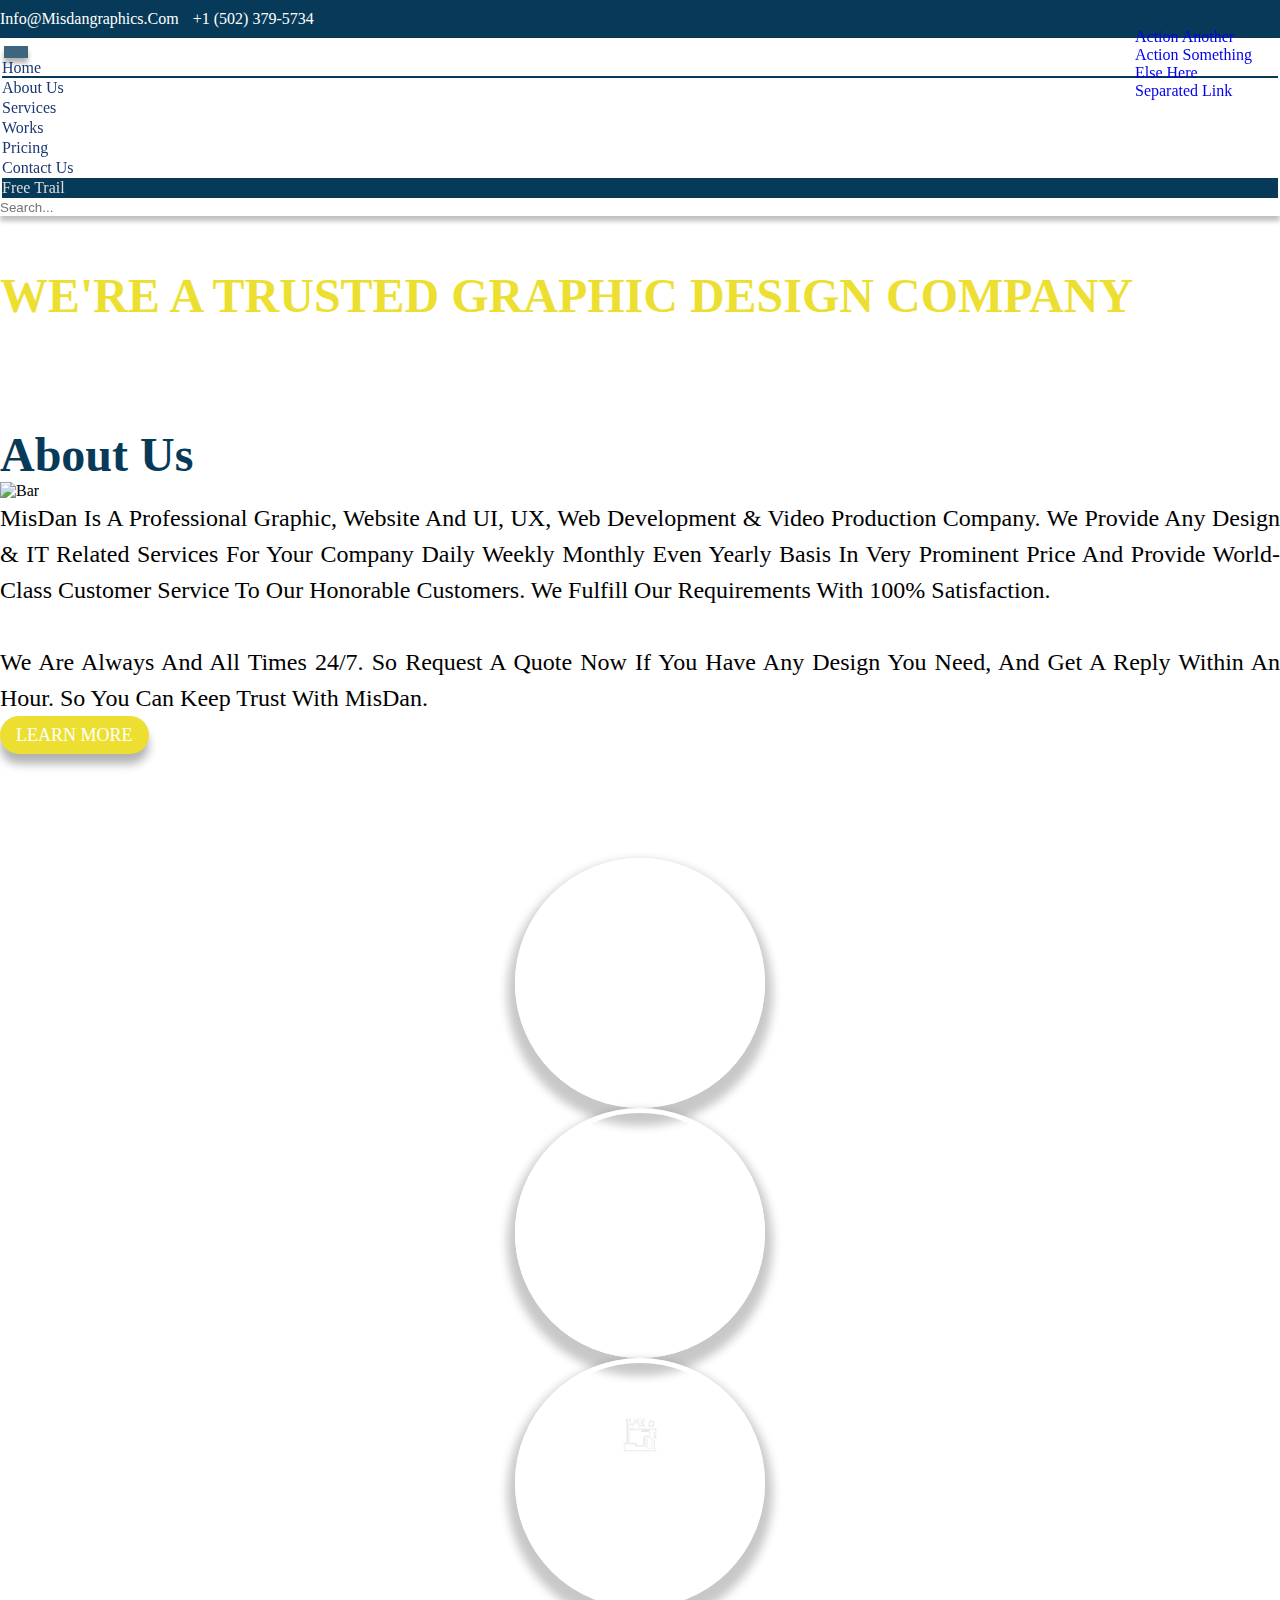
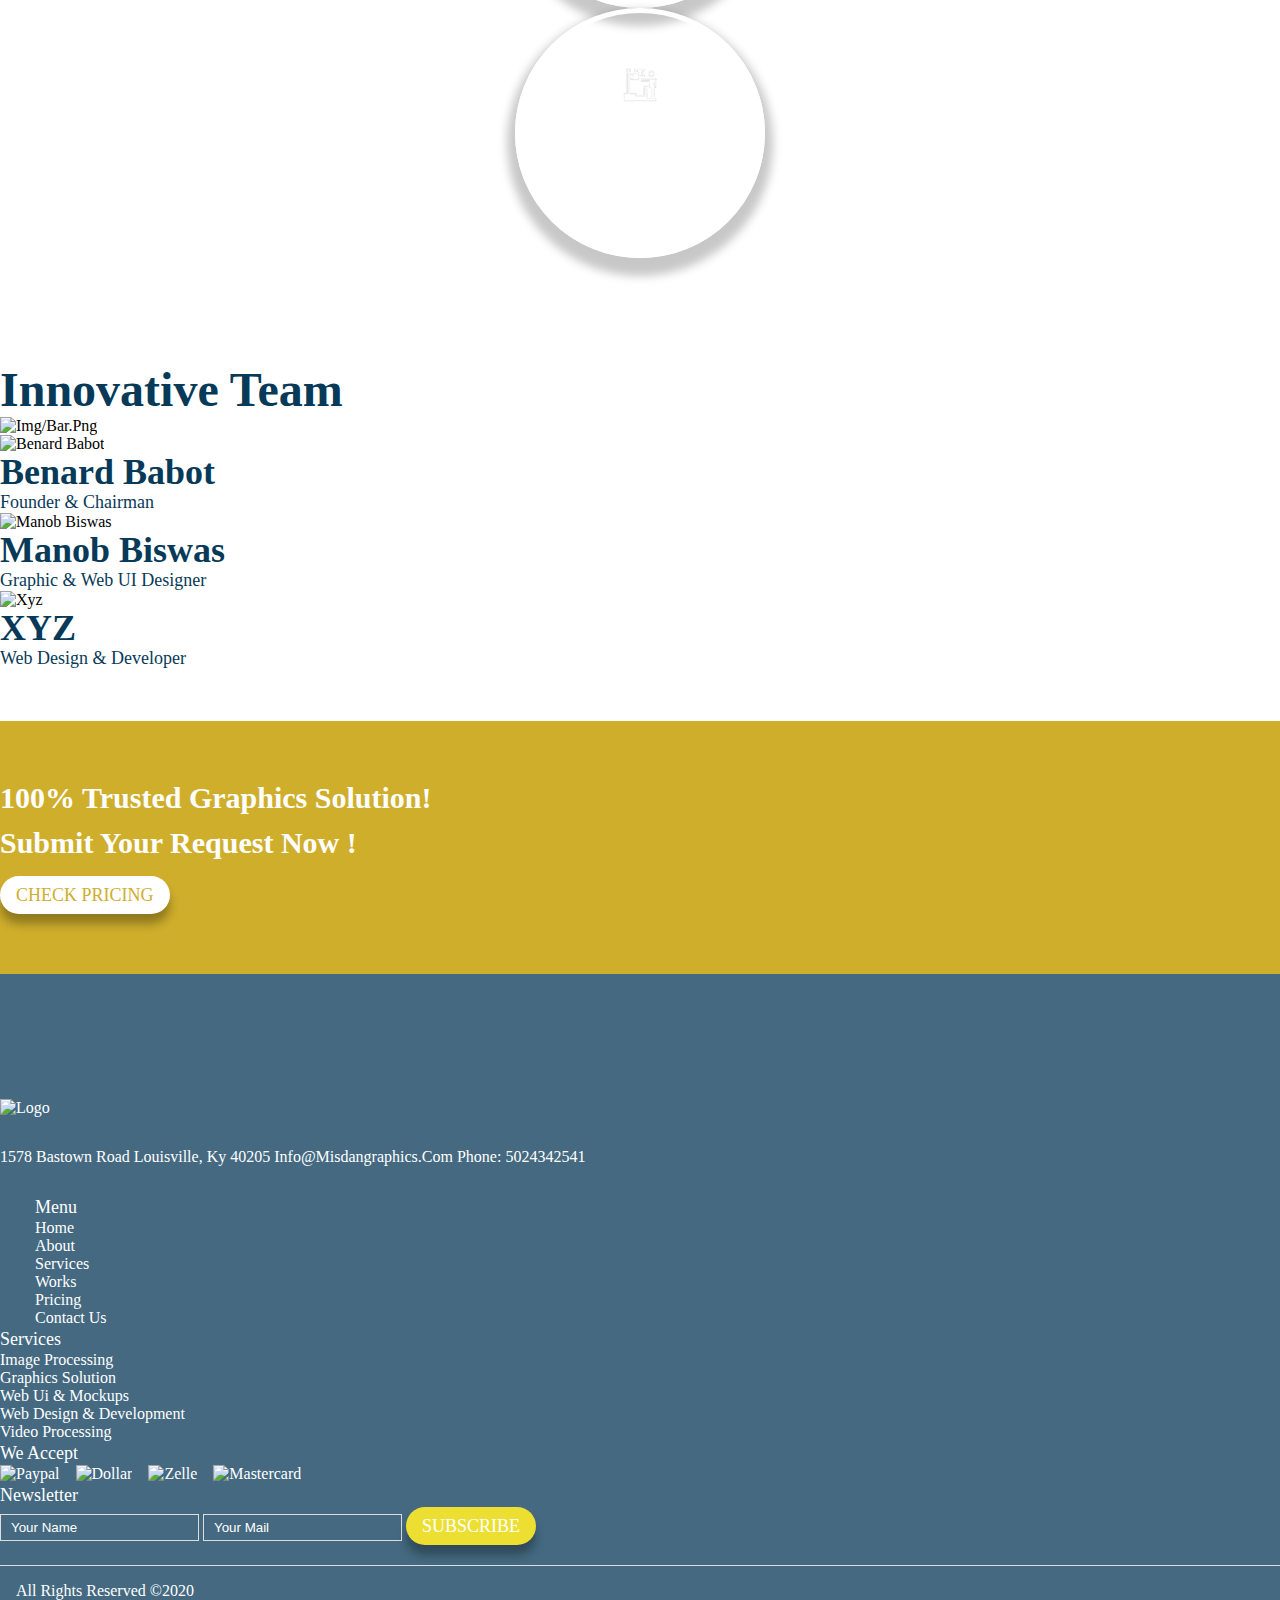
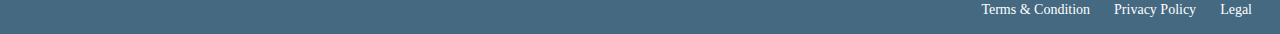
==== commit 9f173720: "updated header section on others rest of pages" ====
--- a/about.html
+++ b/about.html
@@ -85,49 +85,50 @@
   </section>
   <!-- topbar section end -->
 
-  <!-- Header section start -->
-  <header>
-    <nav class="navbar navbar-expand-xl navbar-light bg-light">
-      <div class="container">
-        <a class="navbar-brand" href="index.html">
-          <img src="assets/img/logo/HomePage--MISDAN-1410px.png" alt="" class="img-fluid">
-        </a>
-        <button class="navbar-toggler" type="button" data-toggle="collapse" data-target="#navbarSupportedContent"
-          aria-controls="navbarSupportedContent" aria-expanded="false" aria-label="Toggle navigation">
-          <i class="fas fa-bars"></i>
-        </button>
-
-        <div class="collapse navbar-collapse" id="navbarSupportedContent">
-          <ul class="navbar-nav mx-auto">
-            <li class="nav-item ">
-              <a class="nav-link" href="index.html">Home</a>
-            </li>
-            <li class="nav-item active">
-              <a class="nav-link" href="about.html">about us</a>
-            </li>
-            <li class="nav-item">
-              <a class="nav-link" href="service.html">services</a>
-            </li>
-            <li class="nav-item">
-              <a class="nav-link" href="work.html">works</a>
-            </li>
-            <li class="nav-item">
-              <a class="nav-link" href="price.html">pricing</a>
-            </li>
-            <li class="nav-item">
-              <a class="nav-link" href="contact.html">contact us</a>
-            </li>
-            <li class="nav-item">
-              <a class="nav-link" href="contact.html">free trail</a>
-            </li>
-          </ul>
-          <form class="form-inline my-2 my-lg-0">
-            <input class="form-control mr-sm-2" type="search" placeholder="Search..." aria-label="Search">
-            <button class="btn  my-2 my-sm-0" type="submit"><i class="fas fa-search"></i></button>
-          </form>
-        </div>
-      </div>
-    </nav>
+    <!-- Header section start -->
+    <header class="header">
+      <nav class="navbar navbar-expand-xl navbar-light bg-light">
+          <div class="container">
+              <a class="navbar-brand" href="index.html">
+                  <img src="assets/img/logo/HomePage--MISDAN-1410px.png" alt="" class="img-fluid">
+              </a>
+              <button class="navbar-toggler" type="button" data-toggle="collapse"
+                  data-target="#navbarSupportedContent" aria-controls="navbarSupportedContent" aria-expanded="false"
+                  aria-label="Toggle navigation">
+                  <i class="fas fa-bars"></i>
+              </button>
+
+              <div class="collapse navbar-collapse" id="navbarSupportedContent">
+                  <ul class="navbar-nav mx-auto">
+                      <li class="nav-item active">
+                          <a class="nav-link" href="index.html">Home</a>
+                      </li>
+                      <li class="nav-item">
+                          <a class="nav-link" href="about.html">about us</a>
+                      </li>
+                      <li class="nav-item">
+                          <a class="nav-link" href="service.html">services</a>
+                      </li>
+                      <li class="nav-item">
+                          <a class="nav-link" href="work.html">works</a>
+                      </li>
+                      <li class="nav-item">
+                          <a class="nav-link" href="price.html">pricing</a>
+                      </li>
+                      <li class="nav-item">
+                          <a class="nav-link" href="contact.html">contact us</a>
+                      </li>
+                      <li class="nav-item">
+                          <a class="nav-link" href="contact.html">free trail</a>
+                      </li>
+                  </ul>
+                  <form class="form-inline my-2 my-lg-0">
+                      <input class="form-control mr-sm-2" type="search" placeholder="Search..." aria-label="Search">
+                      <button class="btn  my-2 my-sm-0" type="submit"><i class="fas fa-search"></i></button>
+                  </form>
+              </div>
+          </div>
+      </nav>
   </header>
   <!-- Header section end -->
 
